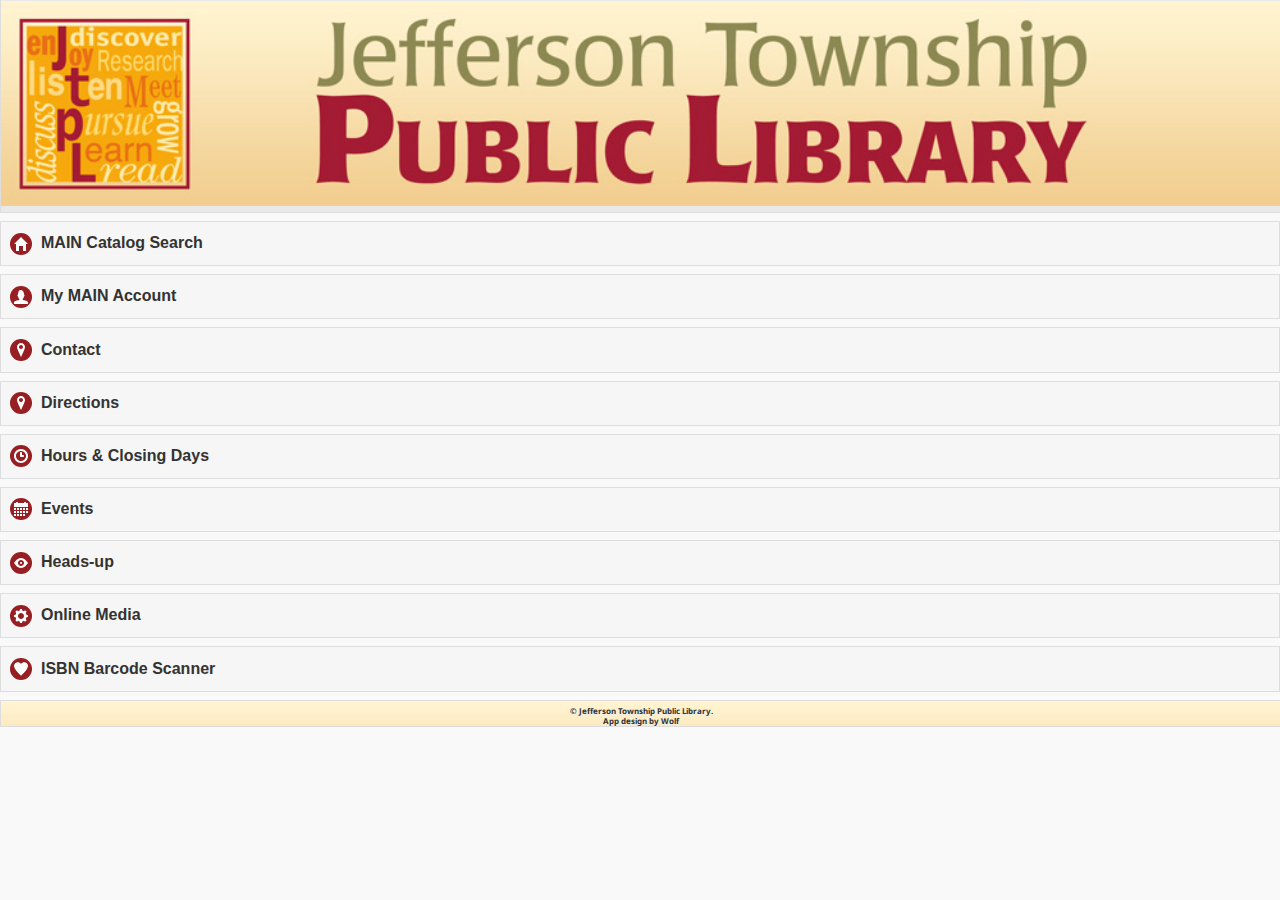
==== www/index.html @ c51a4bec "JTPL APP 1.0" ====
<!DOCTYPE html>
<html>
<head>
<meta charset="UTF-8">
<title>JTPL APP</title>

<meta name="viewport" content="width=device-width, initial-scale=1">

<link rel="stylesheet" href="js/jquery.mobile-1.4.5.css" type="text/css" />
<link rel="stylesheet" href="css/2014_app.css" type="text/css" />
<link rel="stylesheet" href="css/JTPL_icons.min.css" />
<link rel="stylesheet" href="css/jquery.mobile.icons.min.css" />
<link rel="stylesheet" href="http://fonts.googleapis.com/css?family=Open+Sans: 400normal,400italic,600normal,600italic,700normal,700italic,800normal,800italic|Roboto:400normal|Oswald:400normal|Lato:400normal|Source+Sans+Pro:400normal|Open+Sans+Condensed:300normal|Droid+Sans:400normal" type="text/css" />
<script src="cordova.js"></script>
    <script src="js/jquery-1.11.2.min.js"></script>
		<script>
		//allow jquery mobile cross domain communication (needs to be initialized befroe jquery mobile)
		  $(document).bind("mobileinit", function(){
		   $.support.cors 
		  $.mobile.allowCrossDomainPages = true;
		  });
		</script>
<script src="js/jquery-1.11.2.min.js"></script>
<script src="js/jquery.mobile-1.4.5.js"></script>
<script type="text/javascript" src="cordova.js"></script>
<script type="text/javascript" src="js/index.js"></script>
  
<script src="js/NavigationBar.js"></script>
<!--<script src="js/barcodescanner.js"></script>-->
<!--<script type="text/javascript" src="https://maps.googleapis.com/maps/api/js?key=AIzaSyCCQfhwvbq1h47rQz06EsEobEA4LCOm6BY&sensor=true"></script>-->


<script type="text/javascript" src="https://ecn.dev.virtualearth.net/mapcontrol/mapcontrol.ashx?v=7.0&s=1"></script>
<script>
var map = null;
function initializeMap() {
    map = new Microsoft.Maps.Map(document.getElementById("map_canvas"), {
		credentials:"AlZcf__nhDlVpgv3yX66ks0JRrlz45r9n6WufY1i-se7DhczCz5MrXsq4QAJjrUq",
        mapTypeId: Microsoft.Maps.MapTypeId.road,
        center: new Microsoft.Maps.Location(41.0204670, -74.5491845),
		zoom:15,
		enableClickableLogo: false,
		enableSearchLogo: false
    });
        
		map.entities.clear(); 
        var infoboxOptions = {width :200, height :200, showCloseButton: true, zIndex: 200, offset:new Microsoft.Maps.Point(-80,40), showPointer: true}; 
        var defaultInfobox = new Microsoft.Maps.Infobox(map.getCenter(), infoboxOptions );    
        map.entities.push(defaultInfobox);
        defaultInfobox.setHtmlContent('<div id="infoboxText" style="background-color:White; border-style:solid;border-width:medium; border-color:DarkOrange; min-height:100px; width:280px;"><b id="infoboxTitle" style="font-family: Arial, Helvetica, sans-serif; font-size: 13px; position:absolute; top:10px; left:10px; width:220px;">Jefferson Township Public Library</b><p id="infoboxDescription" style="font-family: Arial, Helvetica, sans-serif; font-size: 12px; position:absolute; top:30px; left:10px; width:220px;">1031 Weldon Rd. Oak Ridge, NJ 07438</p><p id="infoboxphone" style="font-family: Arial, Helvetica, sans-serif; font-size: 12px; position:absolute; top:50px; left:10px; width:220px;">Phone: 973-208-6244 | Fax: 973-697-7051</p></div>');
		var pushpin= new Microsoft.Maps.Pushpin(map.getCenter(), null); 
        map.entities.push(pushpin);
}
</script>
<script>
document.addEventListener("deviceready", function() {
    console.log("Cordova ready")
    var navBar = cordova.require("cordova/plugin/iOSNavigationBar")
    navBar.init()
    navBar.create()
    // or to apply a certain style (one of "Black", "BlackOpaque", "BlackTranslucent", "Default"):
    navBar.create("BlackOpaque")
    // or with a yellow tint color (note: parameters might be changed to one object in a later version)
    navBar.create('BlackOpaque', {tintColorRgba: '255,255,0,255'})
    navBar.hideLeftButton()
    navBar.hideRightButton()
    navBar.setTitle("My heading")
    // or with a logo image
    navBar.setLogo("SomeImageFileFromResourcesOrURL.png")
    navBar.showLeftButton()
    navBar.showRightButton()
												  });
</script>

<script type="text/javascript">
var scanner;

// If you want to prevent dragging, uncomment this section
/*
function preventBehavior(e)
{
e.preventDefault();
};
document.addEventListener("touchmove", preventBehavior, false);
*/

/* If you are supporting your own protocol, the var invokeString will contain any arguments to the app launch.
see http://iphonedevelopertips.com/cocoa/launching-your-own-application-via-a-custom-url-scheme.html
for more details -jm */
/*
function handleOpenURL(url)
{
// TODO: do something with the url passed in.
}
*/

function onBodyLoad()
{
document.addEventListener("deviceready", onDeviceReady, false);
scanButton = document.getElementById("scan-button");
resultSpan = document.getElementById("scan-result");
}

/* When this function is called, PhoneGap has been initialized and is ready to roll */
/* If you are supporting your own protocol, the var invokeString will contain any arguments to the app launch.
see http://iphonedevelopertips.com/cocoa/launching-your-own-application-via-a-custom-url-scheme.html
for more details -jm */
function onDeviceReady()
{
// do your thing!
navigator.notification.alert("PhoneGap is working");

/* Phonegap BarcodeScanner Plugin */
try {
scanner = cordova.require("cordova/plugin/BarcodeScanner");
alert('scanner loaded');
}
catch(e) {
alert('scanner could not be loaded');
}

scanButton.addEventListener("click", clickScan, false);
createButton.addEventListener("click", clickCreate, false);

}

function clickScan() {

try{
scanner.scan(scannerSuccess, scannerFailure);
}catch(e){
alert(e.message);
}

}

//------------------------------------------------------------------------------
function scannerSuccess(result) {
navigator.notification.alert("Scan Success");
console.log("scannerSuccess: result: " + result)

alert("We got a barcode\n" + 
            "Result: " + result.text + "\n" + 
            "Format: " + result.format + "\n" + 
            "Cancelled: " + result.cancelled);  

           console.log("Scanner result: \n" +
                "text: " + result.text + "\n" +
                "format: " + result.format + "\n" +
                "cancelled: " + result.cancelled + "\n");
            document.getElementById("info").innerHTML = result.text;
			
			getData(result.text);

}




//------------------------------------------------------------------------------
function scannerFailure(message) {
navigator.notification.alert("Scan Fail");
console.log("scannerFailure: message: " + message)
resultSpan.innerText = "failure: " + JSON.stringify(message)
}

//--------------------------------------------------------------------------------
function getData(barcode){
//$('#search_item').on ("keyup", function () {
  searchitem=0812927532;
  //searchitem= $('#search_item').val();
  //searchitem='the';
  //$( "#cont" ).append( searchitem );
  
//alert('this is: ' + barcode);

    $.ajax({
        type       : "POST",
        url: "http://www.jeffersonlibrary.net/pol3.php",
        crossDomain: true,
        data: {val: searchitem},
		//dataType   : 'json',
		error: function(jqXHR,text_status,strError){
			alert("no connection");},
		timeout:60000,
		cache: false,
        success : function(response) {
            //console.error(JSON.stringify(response));
            //alert('Works!');
			$( "#info" ).empty();
			$( "#info" ).append(response);
        },
        error      : function() {
            console.error("error");
            alert('Not working!');                  
        }
    });     
 };


</script>



</head>
<body onLoad="onBodyLoad()">
<!--<body onLoad="initializeMap()">-->

<div data-role="page" data-theme="a" id="pageone">
		
        <div data-role="header" data-theme="a" data-position="fixed">
        <img src="img/headerbar_app1000.jpg" width="100%">

    </div><!-- /header -->

	<div data-role="ui-content" data-theme="a">
	
	<a href="http://catalog.mainlib.org/Mobile" class="ui-btn ui-icon-home ui-btn-icon-left ui-btn-icon-right ui-icon-carat-r">MAIN Catalog Search</a>
    <a href="http://catalog.mainlib.org/Mobile/MyAccount/Logon" class="ui-btn ui-icon-user ui-btn-icon-left">My MAIN Account</a>
    <a href="#contact" class="ui-btn ui-icon-location ui-btn-icon-left">Contact</a>
    <a href="#direction" class="ui-btn ui-icon-location ui-btn-icon-left">Directions</a>
    <a href="#hours" class="ui-btn ui-icon-clock ui-btn-icon-left">Hours & Closing Days</a>
    <a href="http://jeffersonlibrary.net/forms/eventsprobe_all_m.php" class="ui-btn ui-icon-calendar ui-btn-icon-left">Events</a>
    <a href="http://jeffersonlibrary.net/incl_m/blog_m.php" class="ui-btn ui-icon-eye ui-btn-icon-left">Heads-up</a>
    <a href="#" class="ui-btn ui-icon-gear ui-btn-icon-left">Online Media</a>
    <a href="#scanner" class="ui-btn ui-icon-heart ui-btn-icon-left">ISBN Barcode Scanner</a>

    <div id="siteloader"></div>

	</div><!-- /content -->


<div data-role="footer" data-theme="a">&copy; Jefferson Township Public Library.<br />App design by Wolf</div><!-- /footer -->

</div><!-- /page -->

<div data-role="page" id="hours">
<div data-role="header" data-theme="a" data-position="fixed" data-add-back-btn="true">
<h1>Hours</h1></div>
<div data-role="ui-content" id="hours_content">	
<p>Jefferson Township Public Library<br /> 
1031 Weldon Rd. Oak Ridge, NJ 07438<br />
Phone: 973-208-6244<br />
Fax: 973-697-7051<br />
</p>
<h4>Opening Hours:</h4>
<table>
<tr><td width="143">Monday-Friday</td><td width="212">9:30-9:00</td></tr>
<tr><td>Saturday</td><td>9:30-6:00</td></tr>
<tr><td>Sunday</td><td>1-5</td></tr>
</table>
</p>
<h4>Closing Days 2015:</h4>
<table>
<tr><td width="143">New Year's Day</td>	<td width="212">1-Jan</td></tr>
<tr><td>President's Day</td><td>16-Feb</td></tr>
<tr><td>Good Friday</td><td>3-Apr</td></tr>
<tr><td>Easter Saturday</td><td>4-Apr</td></tr>
<tr><td>Easter Sunday</td><td>5-Apr</td></tr>
<tr><td>Mother's Day</td><td>10-May</td></tr>
<tr><td>Memorial Day</td><td>25-May</td></tr>
<tr><td>Father's Day</td><td>21-Jun</td></tr>
<tr><td>Federal Holiday</td><td>3-Jul</td></tr>
<tr><td>Independence Day</td><td>4-Jul</td></tr>
<tr><td>Jefferson Day</td><td>July 11, open at 1:00 p.m.</td></tr>
<tr><td>Labor Day</td><td>September 7</td></tr>
<tr><td>Wednesday</td><td>November 25, close at 2:00 p.m.</td></tr>
<tr><td>Thanksgiving Day</td><td>26-Nov   Friday	27-Nov</td></tr>
<tr><td>Christmas Eve</td><td>24-Dec</td></tr>
<tr><td>Christmas Day</td><td>25-Dec</td></tr>
<tr><td>New Year's Eve</td><td>December 31, close at 1 p.m.</td></tr>
<tr><td>New Year's Day</td><td>1-Jan-16</td></tr>
</table>
</ul>
</p>
</div>
</div>

<div data-role="page" id="contact">
<div data-role="header" data-theme="a" data-position="fixed" data-add-back-btn="true">
<h1>Contact</h1></div>
<div data-role="ui-content" id="contact_content">
<p>Jefferson Township Public Library<br /> 
1031 Weldon Rd. Oak Ridge, NJ 07438<br />
Phone: <a href="tel:19732086244">973-208-6244</a><br />
Fax: 973-697-7051<br />
</p>
<p><img src="http://www.jeffersonlibrary.net/uploads/uploads2/Seth1_80.jpg" align="left" height="80" hspace="5" width="80" />Library Director: Seth Stephens<br />Phone: 973-208-6244&nbsp; Ext. 207<br /><a href="mailto:seth.stephens@jeffersonlibrary.net">Seth.Stephens@Jeffersonlibrary.net</a></p><p><br /><img src="http://www.jeffersonlibrary.net/uploads/uploads2/Sandy_80.jpg" align="left" height="80" hspace="5" width="80" />Assistant Director and &nbsp;ILL Services:&nbsp;Sandy Cale<br /><a href="tel:+19732086244">Phone: 973-208-6244&nbsp; Ext. 204</a><br /><a href="mailto:Sandy.Cale@JeffersonLibrary.net">Sandy.Cale@JeffersonLibrary.net</a></p><p><br /><img src="http://www.jeffersonlibrary.net/uploads/uploads2/Chris-O'Brien_80.jpg" align="left" height="80" hspace="5" width="80" />Adult Services and Reference: Christine O&rsquo;Brien<br />Phone: 973-208-6244&nbsp; Ext. 202<br /><a href="mailto:Chris.Obrien@Jeffersonlibrary.net">Chris.Obrien@Jeffersonlibrary.net</a></p><p><br /><img src="http://www.jeffersonlibrary.net/uploads/uploads2/Pat1_80.jpg" align="left" height="80" hspace="5" width="80" />Main Desk Supervisor: Pat McGraw<br />Phone: 973-208-6244&nbsp; Ext.201<br /><a href="mailto:pat.mcgraw@jeffersonlibrary.net">Pat.Mcgraw@Jeffersonlibrary.net</a></p><p><br /><img src="http://www.jeffersonlibrary.net/uploads/uploads2/Chris-Kabshura_80.jpg" align="left" height="80" hspace="5" width="80" />Children&rsquo;s Services: Christine Kabshura<br />Phone: 973-208-6244&nbsp; Ext. 206<br /><a href="mailto:christine.kabshura@jeffersonlibrary.net">christine.kabshura@jeffersonlibrary.net</a></p>
</div>
</div>

<div data-role="page" id="direction">
<div data-role="header" data-theme="a" data-position="fixed" data-add-back-btn="true">
<h1>Directions</h1></div>
<div data-role="ui-content" id="contact_direction">


<h4>Directions</h4>
<div id="map_canvas" style="position:relative; width:100%; height:400px;"></div>
<p><font color="#ff0000" size="3">From Route 80</font>, take exit 34B for Route 15 North.&nbsp;Continue traveling North on Route 15 until the exit for Weldon Road, Oak Ridge, Milton. Follow Weldon Road through the Mahlon Dickerson Park Reservation.&nbsp; As you come out of the Reservation you will see the Jefferson Middle School on the right, followed by the Jefferson High School. The Library is the second driveway on the left after the High School. </p><p><font color="#ff0000" size="3">From Route 23</font>,&nbsp;exit at Oak Ridge Road in West Milford. Oak Ridge Road will become Berkshire Valley Road. At the first traffic light on Oak Ridge Road turn right on to Ridge Road.&nbsp; Follow Ridge Road for about 3 miles and turn left on to Russia Road.&nbsp; There will be signs for the Jefferson Township Municipal Complex.&nbsp;Follow Russia Road until it ends into Weldon Road. Turn right on to Weldon Road and travel about a half mile. The library is the next driveway on the right, once you pass Wiegand Farms.</p>

</div>
</div>

<div data-role="page" id="scanner">
<div data-role="header" data-theme="a" data-position="fixed" data-add-back-btn="true">
<h1>ISBN Scanner</h1></div>
<div data-role="ui-content" id="scanner">


<h4>Scanner</h4>

        <div class="app">
            <h2>ISBN Barcode Scanner</h2>
            <div id="deviceready" class="blink">
              <p class="event listening">Connecting to Device</p>
                <p class="event received">Device is Ready</p>
            </div>
            <a href="#" button class="ui-btn ui-corner-all" id="scan">SCAN</a>
            <a href="#" button class="ui-btn ui-corner-all" id="encode">ENCODE</a>

            <p id="info">inside www</p>

        </div>  




</div>
</div>



</body>
</html>
---- www/css/2014_app.css ----
.ui-header{
	width:100%;
	text-align: center;
	border:none;
	>background-image: url(../img/app_header_bg.jpg);
	background-repeat: repeat-x;
}
.ui-footer{
	padding-top: 5px;
	width:100%;
	text-align: center;
	border:none;
	background-image: url(../img/app_header_bg.jpg);
	background-repeat: repeat-x;
	font-family: "Droid Sans", Arial, Helvetica, sans-serif;
	font-size: 50%;
	height: 20px;
	color: #C60;
	vertical-align: middle;
}

.ui-btn{
font-family: "Droid Sans", Arial, Helvetica, sans-serif;
}
.ui-btn{
	text-align: left;
	}

.ui-navbar{
	margin-top: 10px;
}


.headline{
	background-color: #8F9FA5;
	width: 110%;
	color: #FFF;
	height: 21px;
	margin-left: -15px;
	padding-left: 15px;
}

.headline_blog{
	background-color: #528DA0;
	width: 110%;
	color: #FFF;
	height: 21px;
	margin-left: -15px;
	padding-left: 15px;
}
---- www/css/JTPL_icons.min.css ----
/*!
* jQuery Mobile 1.4.5
* Git HEAD hash: 68e55e78b292634d3991c795f06f5e37a512decc <> Date: Fri Oct 31 2014 17:33:30 UTC
* http://jquerymobile.com
*
* Copyright 2010, 2014 jQuery Foundation, Inc. and othercontributors
* Released under the MIT license.
* http://jquery.org/license
*
*/


/* Globals */
/* Font
-----------------------------------------------------------------------------------------------------------*/
html {
	font-size: 100%;
}
body,
input,
select,
textarea,
button,
.ui-btn {
	font-size: 1em;
	line-height: 1.3;
	 font-family: sans-serif /*{global-font-family}*/;
}
legend,
.ui-input-text input,
.ui-input-search input {
	color: inherit;
	text-shadow: inherit;
}
/* Form labels (overrides font-weight bold in bars, and mini font-size) */
.ui-mobile label,
div.ui-controlgroup-label {
	font-weight: normal;
	font-size: 16px;
}
/* Separators
-----------------------------------------------------------------------------------------------------------*/
/* Field contain separator (< 28em) */
.ui-field-contain {
	border-bottom-color: #828282;
	border-bottom-color: rgba(0,0,0,.15);
	border-bottom-width: 1px;
	border-bottom-style: solid;
}
/* Table opt-in classes: strokes between each row, and alternating row stripes */
/* Classes table-stroke and table-stripe are deprecated in 1.4. */
.table-stroke thead th,
.table-stripe thead th,
.table-stripe tbody tr:last-child {
	border-bottom: 1px solid #d6d6d6; /* non-RGBA fallback */
	border-bottom: 1px solid rgba(0,0,0,.1);
}
.table-stroke tbody th,
.table-stroke tbody td {
	border-bottom: 1px solid #e6e6e6; /* non-RGBA fallback  */
	border-bottom: 1px solid rgba(0,0,0,.05);
}
.table-stripe.table-stroke tbody tr:last-child th,
.table-stripe.table-stroke tbody tr:last-child td {
	border-bottom: 0;
}
.table-stripe tbody tr:nth-child(odd) td,
.table-stripe tbody tr:nth-child(odd) th {
	background-color: #eeeeee; /* non-RGBA fallback  */
	background-color: rgba(0,0,0,.04);
}
/* Buttons
-----------------------------------------------------------------------------------------------------------*/
.ui-btn,
label.ui-btn {
	font-weight: bold;
	border-width: 1px;
	border-style: solid;
}
.ui-btn {
	text-decoration: none !important;
}
.ui-btn-active {
	cursor: pointer;
}
/* Corner rounding
-----------------------------------------------------------------------------------------------------------*/
/* Class ui-btn-corner-all deprecated in 1.4 */
.ui-corner-all {
	-webkit-border-radius: .6em /*{global-radii-blocks}*/;
	border-radius: .6em /*{global-radii-blocks}*/;
}
/* Buttons */
.ui-btn-corner-all,
.ui-btn.ui-corner-all,
/* Slider track */
.ui-slider-track.ui-corner-all,
/* Flipswitch */
.ui-flipswitch.ui-corner-all,
/* Count bubble */
.ui-li-count {
	-webkit-border-radius: .3125em /*{global-radii-buttons}*/;
	border-radius: .3125em /*{global-radii-buttons}*/;
}
/* Icon-only buttons */
.ui-btn-icon-notext.ui-btn-corner-all,
.ui-btn-icon-notext.ui-corner-all {
	-webkit-border-radius: 1em;
	border-radius: 1em;
}
/* Radius clip workaround for cleaning up corner trapping */
.ui-btn-corner-all,
.ui-corner-all {
	-webkit-background-clip: padding;
	background-clip: padding-box;
}
/* Popup arrow */
.ui-popup.ui-corner-all > .ui-popup-arrow-guide {
	left: .6em /*{global-radii-blocks}*/;
	right: .6em /*{global-radii-blocks}*/;
	top: .6em /*{global-radii-blocks}*/;
	bottom: .6em /*{global-radii-blocks}*/;
}
/* Shadow
-----------------------------------------------------------------------------------------------------------*/
.ui-shadow {
	-webkit-box-shadow: 0 1px 3px /*{global-box-shadow-size}*/ rgba(0,0,0,.2) /*{global-box-shadow-color}*/;
	-moz-box-shadow: 0 1px 3px /*{global-box-shadow-size}*/ rgba(0,0,0,.2) /*{global-box-shadow-color}*/;
	box-shadow: 0 1px 3px /*{global-box-shadow-size}*/ rgba(0,0,0,.2) /*{global-box-shadow-color}*/;
}
.ui-shadow-inset {
	-webkit-box-shadow: inset 0 1px 3px /*{global-box-shadow-size}*/ rgba(0,0,0,.2) /*{global-box-shadow-color}*/;
	-moz-box-shadow: inset 0 1px 3px /*{global-box-shadow-size}*/ rgba(0,0,0,.2) /*{global-box-shadow-color}*/;
	box-shadow: inset 0 1px 3px /*{global-box-shadow-size}*/ rgba(0,0,0,.2) /*{global-box-shadow-color}*/;
}
.ui-overlay-shadow {
	-webkit-box-shadow: 0 0 12px 		rgba(0,0,0,.6);
	-moz-box-shadow: 0 0 12px 			rgba(0,0,0,.6);
	box-shadow: 0 0 12px 				rgba(0,0,0,.6);
}
/* Icons
-----------------------------------------------------------------------------------------------------------*/
.ui-btn-icon-left:after,
.ui-btn-icon-right:after,
.ui-btn-icon-top:after,
.ui-btn-icon-bottom:after,
.ui-btn-icon-notext:after {
	background-color: #971e22 /*{global-icon-color}*/;
	background-color: rgba(151,30,34,1) /*{global-icon-disc}*/;
	background-position: center center;
	background-repeat: no-repeat;
	-webkit-border-radius: 1em;
	border-radius: 1em;
}
/* Alt icons */
.ui-alt-icon.ui-btn:after,
.ui-alt-icon .ui-btn:after,
html .ui-alt-icon.ui-checkbox-off:after,
html .ui-alt-icon.ui-radio-off:after,
html .ui-alt-icon .ui-checkbox-off:after,
html .ui-alt-icon .ui-radio-off:after {
	background-color: #971e22 /*{global-icon-color}*/;
	background-color: rgba(151,30,34,1) /*{global-icon-disc}*/;
}
/* No disc */
.ui-nodisc-icon.ui-btn:after,
.ui-nodisc-icon .ui-btn:after {
	background-color: transparent;
}
/* Icon shadow */
.ui-shadow-icon.ui-btn:after,
.ui-shadow-icon .ui-btn:after {
	-webkit-box-shadow: 0 1px 0 rgba(255,255,255,.4) /*{global-icon-shadow}*/;
	-moz-box-shadow: 0 1px 0 rgba(255,255,255,.4) /*{global-icon-shadow}*/;
	box-shadow: 0 1px 0 rgba(255,255,255,.4) /*{global-icon-shadow}*/;
}
/* Checkbox and radio */
.ui-btn.ui-checkbox-off:after,
.ui-btn.ui-checkbox-on:after,
.ui-btn.ui-radio-off:after,
.ui-btn.ui-radio-on:after {
	display: block;
	width: 18px;
	height: 18px;
	margin: -9px 2px 0 2px;
}
.ui-checkbox-off:after,
.ui-btn.ui-radio-off:after {
	filter: Alpha(Opacity=30);
	opacity: .3;
}
.ui-btn.ui-checkbox-off:after,
.ui-btn.ui-checkbox-on:after {
	-webkit-border-radius: .1875em;
	border-radius: .1875em;
}
.ui-btn.ui-checkbox-off:after {
	background-color: #666;
	background-color: rgba(0,0,0,.3);
}
.ui-radio .ui-btn.ui-radio-on:after {
	background-image: none;
	background-color: #fff;
	width: 8px;
	height: 8px;
	border-width: 5px;
	border-style: solid; 
}
.ui-alt-icon.ui-btn.ui-radio-on:after,
.ui-alt-icon .ui-btn.ui-radio-on:after {
	background-color: #000;
}
/* Loader */
.ui-icon-loading {
	background: url("images/ajax-loader.gif");
	background-size: 2.875em 2.875em;
}.ui-bar-a,.ui-page-theme-a .ui-bar-inherit,html .ui-bar-a .ui-bar-inherit,html .ui-body-a .ui-bar-inherit,html body .ui-group-theme-a .ui-bar-inherit{background-color:#e9e9e9 ;border-color:#dddddd ;color:#333333 ;text-shadow:0  1px  0  #eeeeee ;font-weight:bold;}.ui-bar-a{border-width:1px;border-style:solid;}.ui-overlay-a,.ui-page-theme-a,.ui-page-theme-a .ui-panel-wrapper{background-color:#f9f9f9 ;border-color:#bbbbbb ;color:#333333 ;text-shadow:0  1px  0  #f3f3f3 ;}.ui-body-a,.ui-page-theme-a .ui-body-inherit,html .ui-bar-a .ui-body-inherit,html .ui-body-a .ui-body-inherit,html body .ui-group-theme-a .ui-body-inherit,html .ui-panel-page-container-a{background-color:#ffffff ;border-color:#dddddd ;color:#333333 ;text-shadow:0  1px  0  #f3f3f3 ;}.ui-body-a{border-width:1px;border-style:solid;}.ui-page-theme-a a,html .ui-bar-a a,html .ui-body-a a,html body .ui-group-theme-a a{color:#3388cc ;font-weight:bold;}.ui-page-theme-a a:visited,html .ui-bar-a a:visited,html .ui-body-a a:visited,html body .ui-group-theme-a a:visited{   color:#3388cc ;}.ui-page-theme-a a:hover,html .ui-bar-a a:hover,html .ui-body-a a:hover,html body .ui-group-theme-a a:hover{color:#005599 ;}.ui-page-theme-a a:active,html .ui-bar-a a:active,html .ui-body-a a:active,html body .ui-group-theme-a a:active{color:#005599 ;}.ui-page-theme-a .ui-btn,html .ui-bar-a .ui-btn,html .ui-body-a .ui-btn,html body .ui-group-theme-a .ui-btn,html head + body .ui-btn.ui-btn-a,.ui-page-theme-a .ui-btn:visited,html .ui-bar-a .ui-btn:visited,html .ui-body-a .ui-btn:visited,html body .ui-group-theme-a .ui-btn:visited,html head + body .ui-btn.ui-btn-a:visited{background-color:#f6f6f6 ;border-color:#dddddd ;color:#333333 ;text-shadow:0  1px  0  #f3f3f3 ;}.ui-page-theme-a .ui-btn:hover,html .ui-bar-a .ui-btn:hover,html .ui-body-a .ui-btn:hover,html body .ui-group-theme-a .ui-btn:hover,html head + body .ui-btn.ui-btn-a:hover{background-color:#ededed ;border-color:#dddddd ;color:#333333 ;text-shadow:0  1px  0  #f3f3f3 ;}.ui-page-theme-a .ui-btn:active,html .ui-bar-a .ui-btn:active,html .ui-body-a .ui-btn:active,html body .ui-group-theme-a .ui-btn:active,html head + body .ui-btn.ui-btn-a:active{background-color:#e8e8e8 ;border-color:#dddddd ;color:#333333 ;text-shadow:0  1px  0  #f3f3f3 ;}.ui-page-theme-a .ui-btn.ui-btn-active,html .ui-bar-a .ui-btn.ui-btn-active,html .ui-body-a .ui-btn.ui-btn-active,html body .ui-group-theme-a .ui-btn.ui-btn-active,html head + body .ui-btn.ui-btn-a.ui-btn-active,.ui-page-theme-a .ui-checkbox-on:after,html .ui-bar-a .ui-checkbox-on:after,html .ui-body-a .ui-checkbox-on:after,html body .ui-group-theme-a .ui-checkbox-on:after,.ui-btn.ui-checkbox-on.ui-btn-a:after,.ui-page-theme-a .ui-flipswitch-active,html .ui-bar-a .ui-flipswitch-active,html .ui-body-a .ui-flipswitch-active,html body .ui-group-theme-a .ui-flipswitch-active,html body .ui-flipswitch.ui-bar-a.ui-flipswitch-active,.ui-page-theme-a .ui-slider-track .ui-btn-active,html .ui-bar-a .ui-slider-track .ui-btn-active,html .ui-body-a .ui-slider-track .ui-btn-active,html body .ui-group-theme-a .ui-slider-track .ui-btn-active,html body div.ui-slider-track.ui-body-a .ui-btn-active{background-color:#3388cc ;border-color:#3388cc ;color:#ffffff ;text-shadow:0  1px  0  #005599 ;}.ui-page-theme-a .ui-radio-on:after,html .ui-bar-a .ui-radio-on:after,html .ui-body-a .ui-radio-on:after,html body .ui-group-theme-a .ui-radio-on:after,.ui-btn.ui-radio-on.ui-btn-a:after{border-color:#3388cc ;}.ui-page-theme-a .ui-btn:focus,html .ui-bar-a .ui-btn:focus,html .ui-body-a .ui-btn:focus,html body .ui-group-theme-a .ui-btn:focus,html head + body .ui-btn.ui-btn-a:focus,.ui-page-theme-a .ui-focus,html .ui-bar-a .ui-focus,html .ui-body-a .ui-focus,html body .ui-group-theme-a .ui-focus,html head + body .ui-btn-a.ui-focus,html head + body .ui-body-a.ui-focus{-webkit-box-shadow:0 0 12px #3388cc ;-moz-box-shadow:0 0 12px #3388cc ;box-shadow:0 0 12px #3388cc ;}.ui-bar-b,.ui-page-theme-b .ui-bar-inherit,html .ui-bar-b .ui-bar-inherit,html .ui-body-b .ui-bar-inherit,html body .ui-group-theme-b .ui-bar-inherit{background-color:#e9e9e9 ;border-color:#dddddd ;color:#333333 ;text-shadow:0  1px  0  #eeeeee ;font-weight:bold;}.ui-bar-b{border-width:1px;border-style:solid;}.ui-overlay-b,.ui-page-theme-b,.ui-page-theme-b .ui-panel-wrapper{background-color:#f9f9f9 ;border-color:#bbbbbb ;color:#333333 ;text-shadow:0  1px  0  #f3f3f3 ;}.ui-body-b,.ui-page-theme-b .ui-body-inherit,html .ui-bar-b .ui-body-inherit,html .ui-body-b .ui-body-inherit,html body .ui-group-theme-b .ui-body-inherit,html .ui-panel-page-container-b{background-color:#ffffff ;border-color:#dddddd ;color:#333333 ;text-shadow:0  1px  0  #f3f3f3 ;}.ui-body-b{border-width:1px;border-style:solid;}.ui-page-theme-b a,html .ui-bar-b a,html .ui-body-b a,html body .ui-group-theme-b a{color:#3388cc ;font-weight:bold;}.ui-page-theme-b a:visited,html .ui-bar-b a:visited,html .ui-body-b a:visited,html body .ui-group-theme-b a:visited{   color:#3388cc ;}.ui-page-theme-b a:hover,html .ui-bar-b a:hover,html .ui-body-b a:hover,html body .ui-group-theme-b a:hover{color:#005599 ;}.ui-page-theme-b a:active,html .ui-bar-b a:active,html .ui-body-b a:active,html body .ui-group-theme-b a:active{color:#005599 ;}.ui-page-theme-b .ui-btn,html .ui-bar-b .ui-btn,html .ui-body-b .ui-btn,html body .ui-group-theme-b .ui-btn,html head + body .ui-btn.ui-btn-b,.ui-page-theme-b .ui-btn:visited,html .ui-bar-b .ui-btn:visited,html .ui-body-b .ui-btn:visited,html body .ui-group-theme-b .ui-btn:visited,html head + body .ui-btn.ui-btn-b:visited{background-color:#f6f6f6 ;border-color:#dddddd ;color:#333333 ;text-shadow:0  1px  0  #f3f3f3 ;}.ui-page-theme-b .ui-btn:hover,html .ui-bar-b .ui-btn:hover,html .ui-body-b .ui-btn:hover,html body .ui-group-theme-b .ui-btn:hover,html head + body .ui-btn.ui-btn-b:hover{background-color:#ededed ;border-color:#dddddd ;color:#333333 ;text-shadow:0  1px  0  #f3f3f3 ;}.ui-page-theme-b .ui-btn:active,html .ui-bar-b .ui-btn:active,html .ui-body-b .ui-btn:active,html body .ui-group-theme-b .ui-btn:active,html head + body .ui-btn.ui-btn-b:active{background-color:#e8e8e8 ;border-color:#dddddd ;color:#333333 ;text-shadow:0  1px  0  #f3f3f3 ;}.ui-page-theme-b .ui-btn.ui-btn-active,html .ui-bar-b .ui-btn.ui-btn-active,html .ui-body-b .ui-btn.ui-btn-active,html body .ui-group-theme-b .ui-btn.ui-btn-active,html head + body .ui-btn.ui-btn-b.ui-btn-active,.ui-page-theme-b .ui-checkbox-on:after,html .ui-bar-b .ui-checkbox-on:after,html .ui-body-b .ui-checkbox-on:after,html body .ui-group-theme-b .ui-checkbox-on:after,.ui-btn.ui-checkbox-on.ui-btn-b:after,.ui-page-theme-b .ui-flipswitch-active,html .ui-bar-b .ui-flipswitch-active,html .ui-body-b .ui-flipswitch-active,html body .ui-group-theme-b .ui-flipswitch-active,html body .ui-flipswitch.ui-bar-b.ui-flipswitch-active,.ui-page-theme-b .ui-slider-track .ui-btn-active,html .ui-bar-b .ui-slider-track .ui-btn-active,html .ui-body-b .ui-slider-track .ui-btn-active,html body .ui-group-theme-b .ui-slider-track .ui-btn-active,html body div.ui-slider-track.ui-body-b .ui-btn-active{background-color:#3388cc ;border-color:#3388cc ;color:#ffffff ;text-shadow:0  1px  0  #005599 ;}.ui-page-theme-b .ui-radio-on:after,html .ui-bar-b .ui-radio-on:after,html .ui-body-b .ui-radio-on:after,html body .ui-group-theme-b .ui-radio-on:after,.ui-btn.ui-radio-on.ui-btn-b:after{border-color:#3388cc ;}.ui-page-theme-b .ui-btn:focus,html .ui-bar-b .ui-btn:focus,html .ui-body-b .ui-btn:focus,html body .ui-group-theme-b .ui-btn:focus,html head + body .ui-btn.ui-btn-b:focus,.ui-page-theme-b .ui-focus,html .ui-bar-b .ui-focus,html .ui-body-b .ui-focus,html body .ui-group-theme-b .ui-focus,html head + body .ui-btn-b.ui-focus,html head + body .ui-body-b.ui-focus{-webkit-box-shadow:0 0 12px #3388cc ;-moz-box-shadow:0 0 12px #3388cc ;box-shadow:0 0 12px #3388cc ;}.ui-bar-c,.ui-page-theme-c .ui-bar-inherit,html .ui-bar-c .ui-bar-inherit,html .ui-body-c .ui-bar-inherit,html body .ui-group-theme-c .ui-bar-inherit{background-color:#e9e9e9 ;border-color:#dddddd ;color:#333333 ;text-shadow:0  1px  0  #eeeeee ;font-weight:bold;}.ui-bar-c{border-width:1px;border-style:solid;}.ui-overlay-c,.ui-page-theme-c,.ui-page-theme-c .ui-panel-wrapper{background-color:#f9f9f9 ;border-color:#bbbbbb ;color:#333333 ;text-shadow:0  1px  0  #f3f3f3 ;}.ui-body-c,.ui-page-theme-c .ui-body-inherit,html .ui-bar-c .ui-body-inherit,html .ui-body-c .ui-body-inherit,html body .ui-group-theme-c .ui-body-inherit,html .ui-panel-page-container-c{background-color:#ffffff ;border-color:#dddddd ;color:#333333 ;text-shadow:0  1px  0  #f3f3f3 ;}.ui-body-c{border-width:1px;border-style:solid;}.ui-page-theme-c a,html .ui-bar-c a,html .ui-body-c a,html body .ui-group-theme-c a{color:#3388cc ;font-weight:bold;}.ui-page-theme-c a:visited,html .ui-bar-c a:visited,html .ui-body-c a:visited,html body .ui-group-theme-c a:visited{   color:#3388cc ;}.ui-page-theme-c a:hover,html .ui-bar-c a:hover,html .ui-body-c a:hover,html body .ui-group-theme-c a:hover{color:#005599 ;}.ui-page-theme-c a:active,html .ui-bar-c a:active,html .ui-body-c a:active,html body .ui-group-theme-c a:active{color:#005599 ;}.ui-page-theme-c .ui-btn,html .ui-bar-c .ui-btn,html .ui-body-c .ui-btn,html body .ui-group-theme-c .ui-btn,html head + body .ui-btn.ui-btn-c,.ui-page-theme-c .ui-btn:visited,html .ui-bar-c .ui-btn:visited,html .ui-body-c .ui-btn:visited,html body .ui-group-theme-c .ui-btn:visited,html head + body .ui-btn.ui-btn-c:visited{background-color:#f6f6f6 ;border-color:#dddddd ;color:#333333 ;text-shadow:0  1px  0  #f3f3f3 ;}.ui-page-theme-c .ui-btn:hover,html .ui-bar-c .ui-btn:hover,html .ui-body-c .ui-btn:hover,html body .ui-group-theme-c .ui-btn:hover,html head + body .ui-btn.ui-btn-c:hover{background-color:#ededed ;border-color:#dddddd ;color:#333333 ;text-shadow:0  1px  0  #f3f3f3 ;}.ui-page-theme-c .ui-btn:active,html .ui-bar-c .ui-btn:active,html .ui-body-c .ui-btn:active,html body .ui-group-theme-c .ui-btn:active,html head + body .ui-btn.ui-btn-c:active{background-color:#e8e8e8 ;border-color:#dddddd ;color:#333333 ;text-shadow:0  1px  0  #f3f3f3 ;}.ui-page-theme-c .ui-btn.ui-btn-active,html .ui-bar-c .ui-btn.ui-btn-active,html .ui-body-c .ui-btn.ui-btn-active,html body .ui-group-theme-c .ui-btn.ui-btn-active,html head + body .ui-btn.ui-btn-c.ui-btn-active,.ui-page-theme-c .ui-checkbox-on:after,html .ui-bar-c .ui-checkbox-on:after,html .ui-body-c .ui-checkbox-on:after,html body .ui-group-theme-c .ui-checkbox-on:after,.ui-btn.ui-checkbox-on.ui-btn-c:after,.ui-page-theme-c .ui-flipswitch-active,html .ui-bar-c .ui-flipswitch-active,html .ui-body-c .ui-flipswitch-active,html body .ui-group-theme-c .ui-flipswitch-active,html body .ui-flipswitch.ui-bar-c.ui-flipswitch-active,.ui-page-theme-c .ui-slider-track .ui-btn-active,html .ui-bar-c .ui-slider-track .ui-btn-active,html .ui-body-c .ui-slider-track .ui-btn-active,html body .ui-group-theme-c .ui-slider-track .ui-btn-active,html body div.ui-slider-track.ui-body-c .ui-btn-active{background-color:#3388cc ;border-color:#3388cc ;color:#ffffff ;text-shadow:0  1px  0  #005599 ;}.ui-page-theme-c .ui-radio-on:after,html .ui-bar-c .ui-radio-on:after,html .ui-body-c .ui-radio-on:after,html body .ui-group-theme-c .ui-radio-on:after,.ui-btn.ui-radio-on.ui-btn-c:after{border-color:#3388cc ;}.ui-page-theme-c .ui-btn:focus,html .ui-bar-c .ui-btn:focus,html .ui-body-c .ui-btn:focus,html body .ui-group-theme-c .ui-btn:focus,html head + body .ui-btn.ui-btn-c:focus,.ui-page-theme-c .ui-focus,html .ui-bar-c .ui-focus,html .ui-body-c .ui-focus,html body .ui-group-theme-c .ui-focus,html head + body .ui-btn-c.ui-focus,html head + body .ui-body-c.ui-focus{-webkit-box-shadow:0 0 12px #3388cc ;-moz-box-shadow:0 0 12px #3388cc ;box-shadow:0 0 12px #3388cc ;}.ui-disabled,.ui-state-disabled,button[disabled],.ui-select .ui-btn.ui-state-disabled{filter:Alpha(Opacity=30);opacity:.3;cursor:default !important;pointer-events:none;}.ui-btn:focus,.ui-btn.ui-focus{outline:0;}.ui-noboxshadow .ui-shadow,.ui-noboxshadow .ui-shadow-inset,.ui-noboxshadow .ui-overlay-shadow,.ui-noboxshadow .ui-shadow-icon.ui-btn:after,.ui-noboxshadow .ui-shadow-icon .ui-btn:after,.ui-noboxshadow .ui-focus,.ui-noboxshadow .ui-btn:focus,.ui-noboxshadow  input:focus,.ui-noboxshadow .ui-panel{-webkit-box-shadow:none !important;-moz-box-shadow:none !important;box-shadow:none !important;}.ui-noboxshadow .ui-btn:focus,.ui-noboxshadow .ui-focus{outline-width:1px;outline-style:auto;}
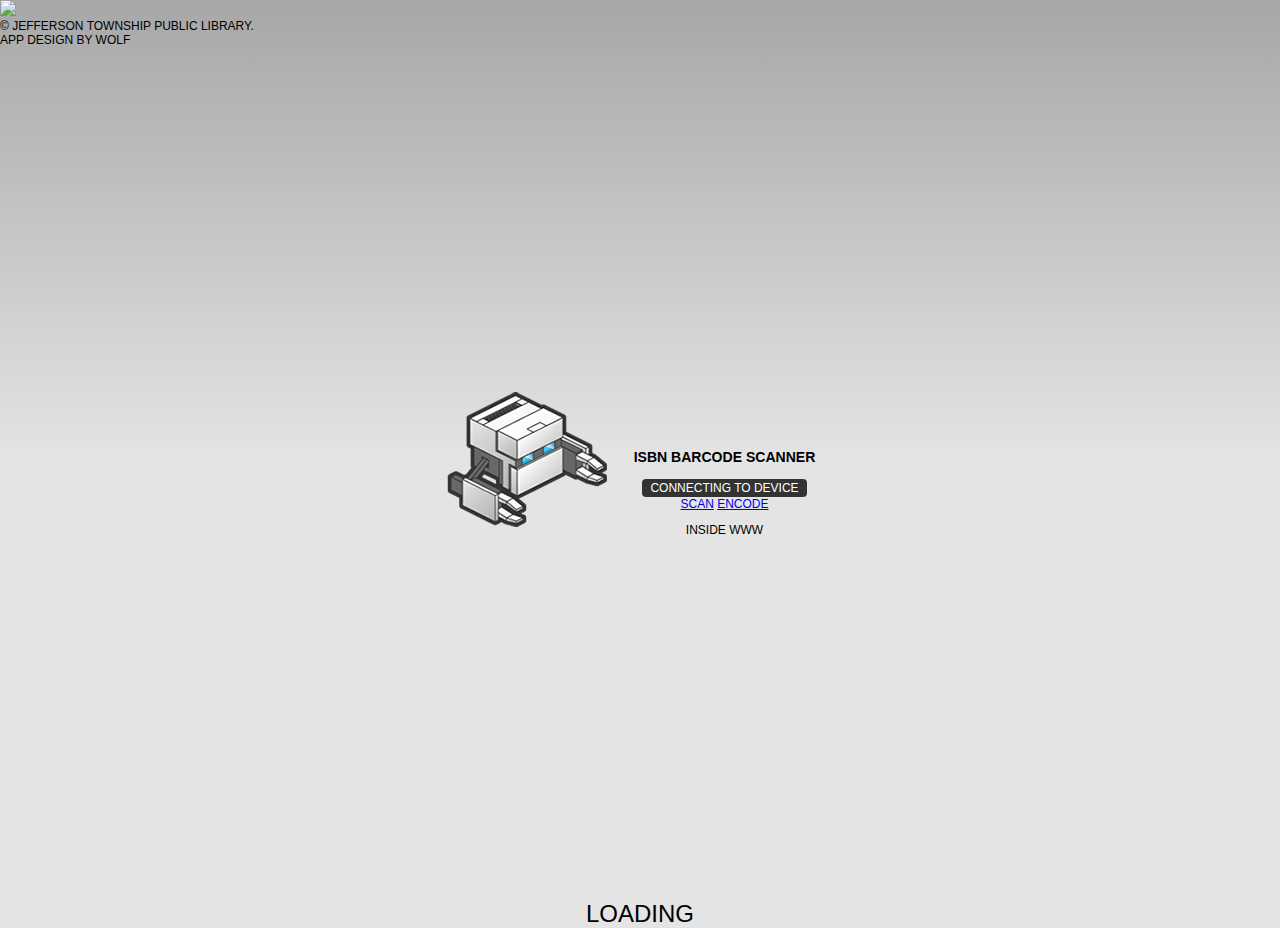
==== commit 0be02014: "debug y" ====
--- a/www/index.html
+++ b/www/index.html
@@ -1,17 +1,36 @@
 <!DOCTYPE html>
+<!--
+    Licensed to the Apache Software Foundation (ASF) under one
+    or more contributor license agreements.  See the NOTICE file
+    distributed with this work for additional information
+    regarding copyright ownership.  The ASF licenses this file
+    to you under the Apache License, Version 2.0 (the
+    "License"); you may not use this file except in compliance
+    with the License.  You may obtain a copy of the License at
+
+    http://www.apache.org/licenses/LICENSE-2.0
+
+    Unless required by applicable law or agreed to in writing,
+    software distributed under the License is distributed on an
+    "AS IS" BASIS, WITHOUT WARRANTIES OR CONDITIONS OF ANY
+     KIND, either express or implied.  See the License for the
+    specific language governing permissions and limitations
+    under the License.
+-->
+
+
 <html>
-<head>
-<meta charset="UTF-8">
-<title>JTPL APP</title>
+    <head>
+        <meta http-equiv="Content-Type" content="text/html; charset=UTF-8" />
+        <meta name="format-detection" content="telephone=no" />
+        <!--<meta name="viewport" content="user-scalable=no, initial-scale=1, maximum-scale=1, minimum-scale=1, width=device-width, height=device-height, target-densitydpi=medium-dpi" />-->
+        <meta name="viewport" content="width=device-width, initial-scale=1">
 
-<meta name="viewport" content="width=device-width, initial-scale=1">
-
-<link rel="stylesheet" href="js/jquery.mobile-1.4.5.css" type="text/css" />
-<link rel="stylesheet" href="css/2014_app.css" type="text/css" />
-<link rel="stylesheet" href="css/JTPL_icons.min.css" />
-<link rel="stylesheet" href="css/jquery.mobile.icons.min.css" />
-<link rel="stylesheet" href="http://fonts.googleapis.com/css?family=Open+Sans: 400normal,400italic,600normal,600italic,700normal,700italic,800normal,800italic|Roboto:400normal|Oswald:400normal|Lato:400normal|Source+Sans+Pro:400normal|Open+Sans+Condensed:300normal|Droid+Sans:400normal" type="text/css" />
-<script src="cordova.js"></script>
+        <link rel="stylesheet" type="text/css" href="css/index.css" />
+        <link rel="stylesheet" type="text/css" href="css/jquery.mobile-1.4.5.css" />
+        <link rel="stylesheet" type="text/css" href="css/jquery.mobile.icons.min.css" />
+        <title>JTPL ISBN SCANNER</title>
+    
     <script src="js/jquery-1.11.2.min.js"></script>
 		<script>
 		//allow jquery mobile cross domain communication (needs to be initialized befroe jquery mobile)
@@ -20,151 +39,53 @@
 		  $.mobile.allowCrossDomainPages = true;
 		  });
 		</script>
-<script src="js/jquery-1.11.2.min.js"></script>
-<script src="js/jquery.mobile-1.4.5.js"></script>
-<script type="text/javascript" src="cordova.js"></script>
-<script type="text/javascript" src="js/index.js"></script>
-  
-<script src="js/NavigationBar.js"></script>
-<!--<script src="js/barcodescanner.js"></script>-->
-<!--<script type="text/javascript" src="https://maps.googleapis.com/maps/api/js?key=AIzaSyCCQfhwvbq1h47rQz06EsEobEA4LCOm6BY&sensor=true"></script>-->
+		<script src="js/jquery-1.11.2.min.js"></script>
+		<script src="js/jquery.mobile-1.4.5.js"></script>		
+        <script type="text/javascript" src="cordova.js"></script>
+        <script type="text/javascript" src="js/barcodescanner.js"></script>
+        <script type="text/javascript" src="js/index.js"></script>
+    
+    </head>
+    
+<body>
+
+<div data-role="page" data-theme="a" id="pageone">
+		
+        <div data-role="header" data-theme="a" data-position="fixed">
+        <img src="www/img/headerbar_app1000.jpg" width="100%">
+
+    </div><!-- /header -->
+
+	<div data-role="ui-content" data-theme="a">
+
+        <div class="app">
+            <h3>ISBN Barcode Scanner</h3>
+            <div id="deviceready" class="blink">
+              <p class="event listening">Connecting to Device</p>
+                <p class="event received">Device is Ready</p>
+            </div>
+            <a href="#" button class="ui-btn ui-corner-all" id="scan">SCAN</a>
+             <a href="#" button class="ui-btn ui-corner-all" id="encode">ENCODE</a>
+            <p id="info">inside www</p>
+
+        </div>    
+    
+    
+    
+    </div>
 
 
-<script type="text/javascript" src="https://ecn.dev.virtualearth.net/mapcontrol/mapcontrol.ashx?v=7.0&s=1"></script>
-<script>
-var map = null;
-function initializeMap() {
-    map = new Microsoft.Maps.Map(document.getElementById("map_canvas"), {
-		credentials:"AlZcf__nhDlVpgv3yX66ks0JRrlz45r9n6WufY1i-se7DhczCz5MrXsq4QAJjrUq",
-        mapTypeId: Microsoft.Maps.MapTypeId.road,
-        center: new Microsoft.Maps.Location(41.0204670, -74.5491845),
-		zoom:15,
-		enableClickableLogo: false,
-		enableSearchLogo: false
-    });
-        
-		map.entities.clear(); 
-        var infoboxOptions = {width :200, height :200, showCloseButton: true, zIndex: 200, offset:new Microsoft.Maps.Point(-80,40), showPointer: true}; 
-        var defaultInfobox = new Microsoft.Maps.Infobox(map.getCenter(), infoboxOptions );    
-        map.entities.push(defaultInfobox);
-        defaultInfobox.setHtmlContent('<div id="infoboxText" style="background-color:White; border-style:solid;border-width:medium; border-color:DarkOrange; min-height:100px; width:280px;"><b id="infoboxTitle" style="font-family: Arial, Helvetica, sans-serif; font-size: 13px; position:absolute; top:10px; left:10px; width:220px;">Jefferson Township Public Library</b><p id="infoboxDescription" style="font-family: Arial, Helvetica, sans-serif; font-size: 12px; position:absolute; top:30px; left:10px; width:220px;">1031 Weldon Rd. Oak Ridge, NJ 07438</p><p id="infoboxphone" style="font-family: Arial, Helvetica, sans-serif; font-size: 12px; position:absolute; top:50px; left:10px; width:220px;">Phone: 973-208-6244 | Fax: 973-697-7051</p></div>');
-		var pushpin= new Microsoft.Maps.Pushpin(map.getCenter(), null); 
-        map.entities.push(pushpin);
-}
-</script>
-<script>
-document.addEventListener("deviceready", function() {
-    console.log("Cordova ready")
-    var navBar = cordova.require("cordova/plugin/iOSNavigationBar")
-    navBar.init()
-    navBar.create()
-    // or to apply a certain style (one of "Black", "BlackOpaque", "BlackTranslucent", "Default"):
-    navBar.create("BlackOpaque")
-    // or with a yellow tint color (note: parameters might be changed to one object in a later version)
-    navBar.create('BlackOpaque', {tintColorRgba: '255,255,0,255'})
-    navBar.hideLeftButton()
-    navBar.hideRightButton()
-    navBar.setTitle("My heading")
-    // or with a logo image
-    navBar.setLogo("SomeImageFileFromResourcesOrURL.png")
-    navBar.showLeftButton()
-    navBar.showRightButton()
-												  });
-</script>
+<div data-role="footer" data-theme="a">&copy; Jefferson Township Public Library.<br />App design by Wolf</div><!-- /footer -->
 
-<script type="text/javascript">
-var scanner;
+</div>
 
-// If you want to prevent dragging, uncomment this section
-/*
-function preventBehavior(e)
-{
-e.preventDefault();
-};
-document.addEventListener("touchmove", preventBehavior, false);
-*/
-
-/* If you are supporting your own protocol, the var invokeString will contain any arguments to the app launch.
-see http://iphonedevelopertips.com/cocoa/launching-your-own-application-via-a-custom-url-scheme.html
-for more details -jm */
-/*
-function handleOpenURL(url)
-{
-// TODO: do something with the url passed in.
-}
-*/
-
-function onBodyLoad()
-{
-document.addEventListener("deviceready", onDeviceReady, false);
-scanButton = document.getElementById("scan-button");
-resultSpan = document.getElementById("scan-result");
-}
-
-/* When this function is called, PhoneGap has been initialized and is ready to roll */
-/* If you are supporting your own protocol, the var invokeString will contain any arguments to the app launch.
-see http://iphonedevelopertips.com/cocoa/launching-your-own-application-via-a-custom-url-scheme.html
-for more details -jm */
-function onDeviceReady()
-{
-// do your thing!
-navigator.notification.alert("PhoneGap is working");
-
-/* Phonegap BarcodeScanner Plugin */
-try {
-scanner = cordova.require("cordova/plugin/BarcodeScanner");
-alert('scanner loaded');
-}
-catch(e) {
-alert('scanner could not be loaded');
-}
-
-scanButton.addEventListener("click", clickScan, false);
-createButton.addEventListener("click", clickCreate, false);
-
-}
-
-function clickScan() {
-
-try{
-scanner.scan(scannerSuccess, scannerFailure);
-}catch(e){
-alert(e.message);
-}
-
-}
-
-//------------------------------------------------------------------------------
-function scannerSuccess(result) {
-navigator.notification.alert("Scan Success");
-console.log("scannerSuccess: result: " + result)
-
-alert("We got a barcode\n" + 
-            "Result: " + result.text + "\n" + 
-            "Format: " + result.format + "\n" + 
-            "Cancelled: " + result.cancelled);  
-
-           console.log("Scanner result: \n" +
-                "text: " + result.text + "\n" +
-                "format: " + result.format + "\n" +
-                "cancelled: " + result.cancelled + "\n");
-            document.getElementById("info").innerHTML = result.text;
-			
-			getData(result.text);
-
-}
+		<script type="text/javascript">
+          app.initialize();
+        </script>
 
 
+<script> 
 
-
-//------------------------------------------------------------------------------
-function scannerFailure(message) {
-navigator.notification.alert("Scan Fail");
-console.log("scannerFailure: message: " + message)
-resultSpan.innerText = "failure: " + JSON.stringify(message)
-}
-
-//--------------------------------------------------------------------------------
 function getData(barcode){
 //$('#search_item').on ("keyup", function () {
   searchitem=0812927532;
@@ -196,141 +117,12 @@
         }
     });     
  };
-
-
+//});
+//});
+       
 </script>
 
 
 
-</head>
-<body onLoad="onBodyLoad()">
-<!--<body onLoad="initializeMap()">-->
-
-<div data-role="page" data-theme="a" id="pageone">
-		
-        <div data-role="header" data-theme="a" data-position="fixed">
-        <img src="img/headerbar_app1000.jpg" width="100%">
-
-    </div><!-- /header -->
-
-	<div data-role="ui-content" data-theme="a">
-	
-	<a href="http://catalog.mainlib.org/Mobile" class="ui-btn ui-icon-home ui-btn-icon-left ui-btn-icon-right ui-icon-carat-r">MAIN Catalog Search</a>
-    <a href="http://catalog.mainlib.org/Mobile/MyAccount/Logon" class="ui-btn ui-icon-user ui-btn-icon-left">My MAIN Account</a>
-    <a href="#contact" class="ui-btn ui-icon-location ui-btn-icon-left">Contact</a>
-    <a href="#direction" class="ui-btn ui-icon-location ui-btn-icon-left">Directions</a>
-    <a href="#hours" class="ui-btn ui-icon-clock ui-btn-icon-left">Hours & Closing Days</a>
-    <a href="http://jeffersonlibrary.net/forms/eventsprobe_all_m.php" class="ui-btn ui-icon-calendar ui-btn-icon-left">Events</a>
-    <a href="http://jeffersonlibrary.net/incl_m/blog_m.php" class="ui-btn ui-icon-eye ui-btn-icon-left">Heads-up</a>
-    <a href="#" class="ui-btn ui-icon-gear ui-btn-icon-left">Online Media</a>
-    <a href="#scanner" class="ui-btn ui-icon-heart ui-btn-icon-left">ISBN Barcode Scanner</a>
-
-    <div id="siteloader"></div>
-
-	</div><!-- /content -->
-
-
-<div data-role="footer" data-theme="a">&copy; Jefferson Township Public Library.<br />App design by Wolf</div><!-- /footer -->
-
-</div><!-- /page -->
-
-<div data-role="page" id="hours">
-<div data-role="header" data-theme="a" data-position="fixed" data-add-back-btn="true">
-<h1>Hours</h1></div>
-<div data-role="ui-content" id="hours_content">	
-<p>Jefferson Township Public Library<br /> 
-1031 Weldon Rd. Oak Ridge, NJ 07438<br />
-Phone: 973-208-6244<br />
-Fax: 973-697-7051<br />
-</p>
-<h4>Opening Hours:</h4>
-<table>
-<tr><td width="143">Monday-Friday</td><td width="212">9:30-9:00</td></tr>
-<tr><td>Saturday</td><td>9:30-6:00</td></tr>
-<tr><td>Sunday</td><td>1-5</td></tr>
-</table>
-</p>
-<h4>Closing Days 2015:</h4>
-<table>
-<tr><td width="143">New Year's Day</td>	<td width="212">1-Jan</td></tr>
-<tr><td>President's Day</td><td>16-Feb</td></tr>
-<tr><td>Good Friday</td><td>3-Apr</td></tr>
-<tr><td>Easter Saturday</td><td>4-Apr</td></tr>
-<tr><td>Easter Sunday</td><td>5-Apr</td></tr>
-<tr><td>Mother's Day</td><td>10-May</td></tr>
-<tr><td>Memorial Day</td><td>25-May</td></tr>
-<tr><td>Father's Day</td><td>21-Jun</td></tr>
-<tr><td>Federal Holiday</td><td>3-Jul</td></tr>
-<tr><td>Independence Day</td><td>4-Jul</td></tr>
-<tr><td>Jefferson Day</td><td>July 11, open at 1:00 p.m.</td></tr>
-<tr><td>Labor Day</td><td>September 7</td></tr>
-<tr><td>Wednesday</td><td>November 25, close at 2:00 p.m.</td></tr>
-<tr><td>Thanksgiving Day</td><td>26-Nov   Friday	27-Nov</td></tr>
-<tr><td>Christmas Eve</td><td>24-Dec</td></tr>
-<tr><td>Christmas Day</td><td>25-Dec</td></tr>
-<tr><td>New Year's Eve</td><td>December 31, close at 1 p.m.</td></tr>
-<tr><td>New Year's Day</td><td>1-Jan-16</td></tr>
-</table>
-</ul>
-</p>
-</div>
-</div>
-
-<div data-role="page" id="contact">
-<div data-role="header" data-theme="a" data-position="fixed" data-add-back-btn="true">
-<h1>Contact</h1></div>
-<div data-role="ui-content" id="contact_content">
-<p>Jefferson Township Public Library<br /> 
-1031 Weldon Rd. Oak Ridge, NJ 07438<br />
-Phone: <a href="tel:19732086244">973-208-6244</a><br />
-Fax: 973-697-7051<br />
-</p>
-<p><img src="http://www.jeffersonlibrary.net/uploads/uploads2/Seth1_80.jpg" align="left" height="80" hspace="5" width="80" />Library Director: Seth Stephens<br />Phone: 973-208-6244&nbsp; Ext. 207<br /><a href="mailto:seth.stephens@jeffersonlibrary.net">Seth.Stephens@Jeffersonlibrary.net</a></p><p><br /><img src="http://www.jeffersonlibrary.net/uploads/uploads2/Sandy_80.jpg" align="left" height="80" hspace="5" width="80" />Assistant Director and &nbsp;ILL Services:&nbsp;Sandy Cale<br /><a href="tel:+19732086244">Phone: 973-208-6244&nbsp; Ext. 204</a><br /><a href="mailto:Sandy.Cale@JeffersonLibrary.net">Sandy.Cale@JeffersonLibrary.net</a></p><p><br /><img src="http://www.jeffersonlibrary.net/uploads/uploads2/Chris-O'Brien_80.jpg" align="left" height="80" hspace="5" width="80" />Adult Services and Reference: Christine O&rsquo;Brien<br />Phone: 973-208-6244&nbsp; Ext. 202<br /><a href="mailto:Chris.Obrien@Jeffersonlibrary.net">Chris.Obrien@Jeffersonlibrary.net</a></p><p><br /><img src="http://www.jeffersonlibrary.net/uploads/uploads2/Pat1_80.jpg" align="left" height="80" hspace="5" width="80" />Main Desk Supervisor: Pat McGraw<br />Phone: 973-208-6244&nbsp; Ext.201<br /><a href="mailto:pat.mcgraw@jeffersonlibrary.net">Pat.Mcgraw@Jeffersonlibrary.net</a></p><p><br /><img src="http://www.jeffersonlibrary.net/uploads/uploads2/Chris-Kabshura_80.jpg" align="left" height="80" hspace="5" width="80" />Children&rsquo;s Services: Christine Kabshura<br />Phone: 973-208-6244&nbsp; Ext. 206<br /><a href="mailto:christine.kabshura@jeffersonlibrary.net">christine.kabshura@jeffersonlibrary.net</a></p>
-</div>
-</div>
-
-<div data-role="page" id="direction">
-<div data-role="header" data-theme="a" data-position="fixed" data-add-back-btn="true">
-<h1>Directions</h1></div>
-<div data-role="ui-content" id="contact_direction">
-
-
-<h4>Directions</h4>
-<div id="map_canvas" style="position:relative; width:100%; height:400px;"></div>
-<p><font color="#ff0000" size="3">From Route 80</font>, take exit 34B for Route 15 North.&nbsp;Continue traveling North on Route 15 until the exit for Weldon Road, Oak Ridge, Milton. Follow Weldon Road through the Mahlon Dickerson Park Reservation.&nbsp; As you come out of the Reservation you will see the Jefferson Middle School on the right, followed by the Jefferson High School. The Library is the second driveway on the left after the High School. </p><p><font color="#ff0000" size="3">From Route 23</font>,&nbsp;exit at Oak Ridge Road in West Milford. Oak Ridge Road will become Berkshire Valley Road. At the first traffic light on Oak Ridge Road turn right on to Ridge Road.&nbsp; Follow Ridge Road for about 3 miles and turn left on to Russia Road.&nbsp; There will be signs for the Jefferson Township Municipal Complex.&nbsp;Follow Russia Road until it ends into Weldon Road. Turn right on to Weldon Road and travel about a half mile. The library is the next driveway on the right, once you pass Wiegand Farms.</p>
-
-</div>
-</div>
-
-<div data-role="page" id="scanner">
-<div data-role="header" data-theme="a" data-position="fixed" data-add-back-btn="true">
-<h1>ISBN Scanner</h1></div>
-<div data-role="ui-content" id="scanner">
-
-
-<h4>Scanner</h4>
-
-        <div class="app">
-            <h2>ISBN Barcode Scanner</h2>
-            <div id="deviceready" class="blink">
-              <p class="event listening">Connecting to Device</p>
-                <p class="event received">Device is Ready</p>
-            </div>
-            <a href="#" button class="ui-btn ui-corner-all" id="scan">SCAN</a>
-            <a href="#" button class="ui-btn ui-corner-all" id="encode">ENCODE</a>
-
-            <p id="info">inside www</p>
-
-        </div>  
-
-
-
-
-</div>
-</div>
-
-
-
-</body>
+    </body>
 </html>
-
--- a/www/css/index.css
+++ b/www/css/index.css
@@ -0,0 +1,115 @@
+/*
+ * Licensed to the Apache Software Foundation (ASF) under one
+ * or more contributor license agreements.  See the NOTICE file
+ * distributed with this work for additional information
+ * regarding copyright ownership.  The ASF licenses this file
+ * to you under the Apache License, Version 2.0 (the
+ * "License"); you may not use this file except in compliance
+ * with the License.  You may obtain a copy of the License at
+ *
+ * http://www.apache.org/licenses/LICENSE-2.0
+ *
+ * Unless required by applicable law or agreed to in writing,
+ * software distributed under the License is distributed on an
+ * "AS IS" BASIS, WITHOUT WARRANTIES OR CONDITIONS OF ANY
+ * KIND, either express or implied.  See the License for the
+ * specific language governing permissions and limitations
+ * under the License.
+ */
+* {
+    -webkit-tap-highlight-color: rgba(0,0,0,0); /* make transparent link selection, adjust last value opacity 0 to 1.0 */
+}
+
+body {
+    -webkit-touch-callout: none;                /* prevent callout to copy image, etc when tap to hold */
+    -webkit-text-size-adjust: none;             /* prevent webkit from resizing text to fit */
+    -webkit-user-select: none;                  /* prevent copy paste, to allow, change 'none' to 'text' */
+    background-color:#E4E4E4;
+    background-image:linear-gradient(top, #A7A7A7 0%, #E4E4E4 51%);
+    background-image:-webkit-linear-gradient(top, #A7A7A7 0%, #E4E4E4 51%);
+    background-image:-ms-linear-gradient(top, #A7A7A7 0%, #E4E4E4 51%);
+    background-image:-webkit-gradient(
+        linear,
+        left top,
+        left bottom,
+        color-stop(0, #A7A7A7),
+        color-stop(0.51, #E4E4E4)
+    );
+    background-attachment:fixed;
+    font-family:'HelveticaNeue-Light', 'HelveticaNeue', Helvetica, Arial, sans-serif;
+    font-size:12px;
+    height:100%;
+    margin:0px;
+    padding:0px;
+    text-transform:uppercase;
+    width:100%;
+}
+
+/* Portrait layout (default) */
+.app {
+    background:url(../img/logo.png) no-repeat center top; /* 170px x 200px */
+    position:absolute;             /* position in the center of the screen */
+    left:50%;
+    top:50%;
+    height:50px;                   /* text area height */
+    width:225px;                   /* text area width */
+    text-align:center;
+    padding:180px 0px 0px 0px;     /* image height is 200px (bottom 20px are overlapped with text) */
+    margin:-115px 0px 0px -112px;  /* offset vertical: half of image height and text area height */
+                                   /* offset horizontal: half of text area width */
+}
+
+/* Landscape layout (with min-width) */
+@media screen and (min-aspect-ratio: 1/1) and (min-width:400px) {
+    .app {
+        background-position:left center;
+        padding:75px 0px 75px 170px;  /* padding-top + padding-bottom + text area = image height */
+        margin:-90px 0px 0px -198px;  /* offset vertical: half of image height */
+                                      /* offset horizontal: half of image width and text area width */
+    }
+}
+
+h1 {
+    font-size:24px;
+    font-weight:normal;
+    margin:0px;
+    overflow:visible;
+    padding:0px;
+    text-align:center;
+}
+
+.event {
+    border-radius:4px;
+    -webkit-border-radius:4px;
+    color:#FFFFFF;
+    font-size:12px;
+    margin:0px 30px;
+    padding:2px 0px;
+}
+
+.event.listening {
+    background-color:#333333;
+    display:block;
+}
+
+.event.received {
+    background-color:#4B946A;
+    display:none;
+}
+
+@keyframes fade {
+    from { opacity: 1.0; }
+    50% { opacity: 0.4; }
+    to { opacity: 1.0; }
+}
+ 
+@-webkit-keyframes fade {
+    from { opacity: 1.0; }
+    50% { opacity: 0.4; }
+    to { opacity: 1.0; }
+}
+ 
+.blink {
+    animation:fade 3000ms infinite;
+    -webkit-animation:fade 3000ms infinite;
+}
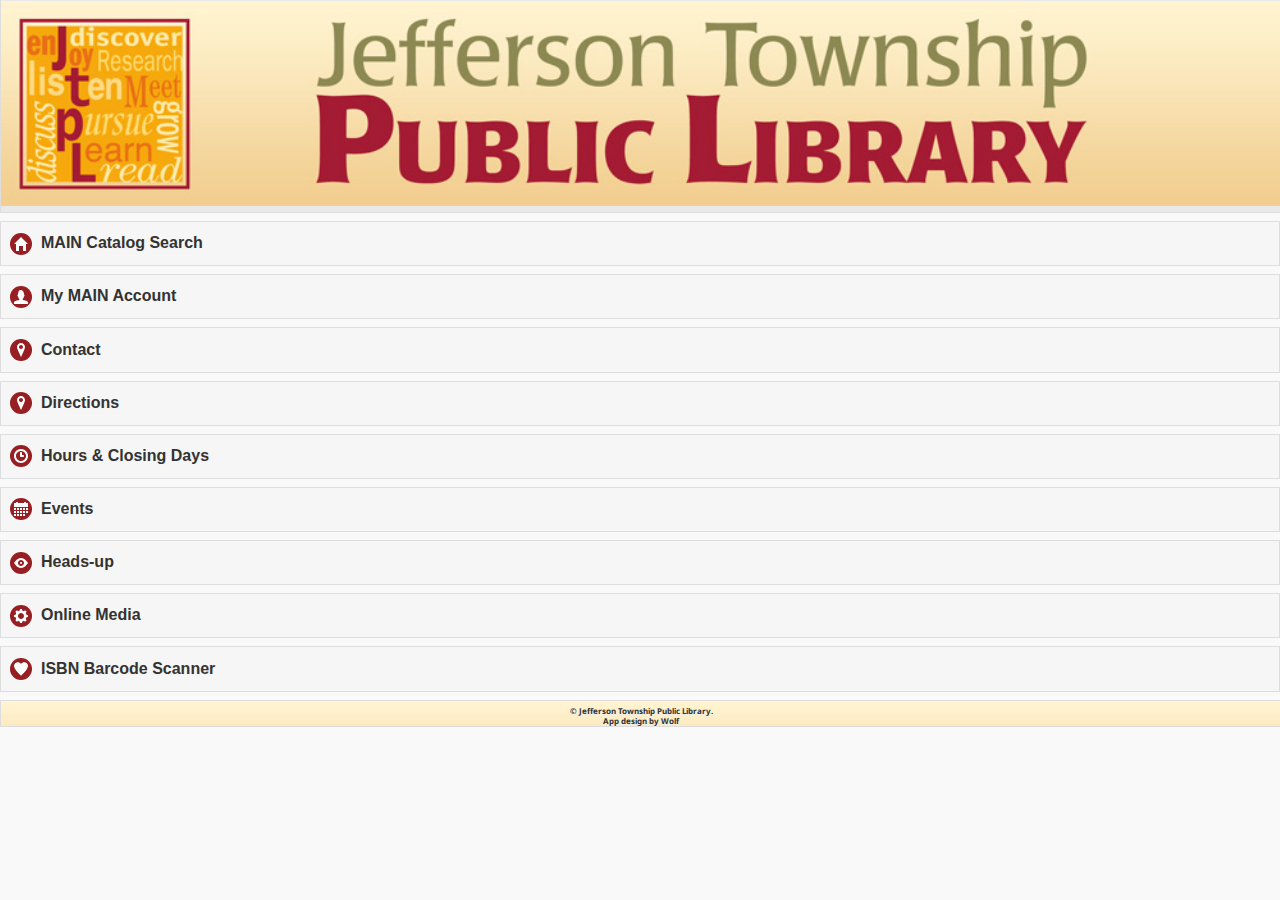
==== commit a329657d: "debug xyz" ====
--- a/www/index.html
+++ b/www/index.html
@@ -1,36 +1,17 @@
 <!DOCTYPE html>
-<!--
-    Licensed to the Apache Software Foundation (ASF) under one
-    or more contributor license agreements.  See the NOTICE file
-    distributed with this work for additional information
-    regarding copyright ownership.  The ASF licenses this file
-    to you under the Apache License, Version 2.0 (the
-    "License"); you may not use this file except in compliance
-    with the License.  You may obtain a copy of the License at
-
-    http://www.apache.org/licenses/LICENSE-2.0
-
-    Unless required by applicable law or agreed to in writing,
-    software distributed under the License is distributed on an
-    "AS IS" BASIS, WITHOUT WARRANTIES OR CONDITIONS OF ANY
-     KIND, either express or implied.  See the License for the
-    specific language governing permissions and limitations
-    under the License.
--->
-
-
 <html>
-    <head>
-        <meta http-equiv="Content-Type" content="text/html; charset=UTF-8" />
-        <meta name="format-detection" content="telephone=no" />
-        <!--<meta name="viewport" content="user-scalable=no, initial-scale=1, maximum-scale=1, minimum-scale=1, width=device-width, height=device-height, target-densitydpi=medium-dpi" />-->
-        <meta name="viewport" content="width=device-width, initial-scale=1">
-
-        <link rel="stylesheet" type="text/css" href="css/index.css" />
-        <link rel="stylesheet" type="text/css" href="css/jquery.mobile-1.4.5.css" />
-        <link rel="stylesheet" type="text/css" href="css/jquery.mobile.icons.min.css" />
-        <title>JTPL ISBN SCANNER</title>
-    
+<head>
+<meta charset="UTF-8">
+<title>JTPL APP</title>
+
+<meta name="viewport" content="width=device-width, initial-scale=1">
+
+<link rel="stylesheet" href="js/jquery.mobile-1.4.5.css" type="text/css" />
+<link rel="stylesheet" href="css/2014_app.css" type="text/css" />
+<link rel="stylesheet" href="css/JTPL_icons.min.css" />
+<link rel="stylesheet" href="css/jquery.mobile.icons.min.css" />
+<link rel="stylesheet" href="http://fonts.googleapis.com/css?family=Open+Sans: 400normal,400italic,600normal,600italic,700normal,700italic,800normal,800italic|Roboto:400normal|Oswald:400normal|Lato:400normal|Source+Sans+Pro:400normal|Open+Sans+Condensed:300normal|Droid+Sans:400normal" type="text/css" />
+
     <script src="js/jquery-1.11.2.min.js"></script>
 		<script>
 		//allow jquery mobile cross domain communication (needs to be initialized befroe jquery mobile)
@@ -39,53 +20,62 @@
 		  $.mobile.allowCrossDomainPages = true;
 		  });
 		</script>
-		<script src="js/jquery-1.11.2.min.js"></script>
-		<script src="js/jquery.mobile-1.4.5.js"></script>		
-        <script type="text/javascript" src="cordova.js"></script>
-        <script type="text/javascript" src="js/barcodescanner.js"></script>
-        <script type="text/javascript" src="js/index.js"></script>
-    
-    </head>
-    
-<body>
-
-<div data-role="page" data-theme="a" id="pageone">
-		
-        <div data-role="header" data-theme="a" data-position="fixed">
-        <img src="www/img/headerbar_app1000.jpg" width="100%">
-
-    </div><!-- /header -->
-
-	<div data-role="ui-content" data-theme="a">
-
-        <div class="app">
-            <h3>ISBN Barcode Scanner</h3>
-            <div id="deviceready" class="blink">
-              <p class="event listening">Connecting to Device</p>
-                <p class="event received">Device is Ready</p>
-            </div>
-            <a href="#" button class="ui-btn ui-corner-all" id="scan">SCAN</a>
-             <a href="#" button class="ui-btn ui-corner-all" id="encode">ENCODE</a>
-            <p id="info">inside www</p>
-
-        </div>    
-    
-    
-    
-    </div>
-
-
-<div data-role="footer" data-theme="a">&copy; Jefferson Township Public Library.<br />App design by Wolf</div><!-- /footer -->
-
-</div>
-
-		<script type="text/javascript">
-          app.initialize();
-        </script>
-
-
-<script> 
-
+<script src="js/jquery-1.11.2.min.js"></script>
+<script src="js/jquery.mobile-1.4.5.js"></script>
+<script type="text/javascript" src="cordova.js"></script>
+<script type="text/javascript" src="js/barcodescanner.js"></script>
+<script type="text/javascript" src="js/index.js"></script>
+  
+<!--<script src="js/NavigationBar.js"></script>
+<!--<script src="js/barcodescanner.js"></script>-->
+<!--<script type="text/javascript" src="https://maps.googleapis.com/maps/api/js?key=AIzaSyCCQfhwvbq1h47rQz06EsEobEA4LCOm6BY&sensor=true"></script>-->
+
+
+<script type="text/javascript" src="https://ecn.dev.virtualearth.net/mapcontrol/mapcontrol.ashx?v=7.0&s=1"></script>
+<script>
+var map = null;
+function initializeMap() {
+    map = new Microsoft.Maps.Map(document.getElementById("map_canvas"), {
+		credentials:"AlZcf__nhDlVpgv3yX66ks0JRrlz45r9n6WufY1i-se7DhczCz5MrXsq4QAJjrUq",
+        mapTypeId: Microsoft.Maps.MapTypeId.road,
+        center: new Microsoft.Maps.Location(41.0204670, -74.5491845),
+		zoom:15,
+		enableClickableLogo: false,
+		enableSearchLogo: false
+    });
+        
+		map.entities.clear(); 
+        var infoboxOptions = {width :200, height :200, showCloseButton: true, zIndex: 200, offset:new Microsoft.Maps.Point(-80,40), showPointer: true}; 
+        var defaultInfobox = new Microsoft.Maps.Infobox(map.getCenter(), infoboxOptions );    
+        map.entities.push(defaultInfobox);
+        defaultInfobox.setHtmlContent('<div id="infoboxText" style="background-color:White; border-style:solid;border-width:medium; border-color:DarkOrange; min-height:100px; width:280px;"><b id="infoboxTitle" style="font-family: Arial, Helvetica, sans-serif; font-size: 13px; position:absolute; top:10px; left:10px; width:220px;">Jefferson Township Public Library</b><p id="infoboxDescription" style="font-family: Arial, Helvetica, sans-serif; font-size: 12px; position:absolute; top:30px; left:10px; width:220px;">1031 Weldon Rd. Oak Ridge, NJ 07438</p><p id="infoboxphone" style="font-family: Arial, Helvetica, sans-serif; font-size: 12px; position:absolute; top:50px; left:10px; width:220px;">Phone: 973-208-6244 | Fax: 973-697-7051</p></div>');
+		var pushpin= new Microsoft.Maps.Pushpin(map.getCenter(), null); 
+        map.entities.push(pushpin);
+}
+</script>
+<script>
+document.addEventListener("deviceready", function() {
+    console.log("Cordova ready")
+    var navBar = cordova.require("cordova/plugin/iOSNavigationBar")
+    navBar.init()
+    navBar.create()
+    // or to apply a certain style (one of "Black", "BlackOpaque", "BlackTranslucent", "Default"):
+    navBar.create("BlackOpaque")
+    // or with a yellow tint color (note: parameters might be changed to one object in a later version)
+    navBar.create('BlackOpaque', {tintColorRgba: '255,255,0,255'})
+    navBar.hideLeftButton()
+    navBar.hideRightButton()
+    navBar.setTitle("My heading")
+    // or with a logo image
+    navBar.setLogo("SomeImageFileFromResourcesOrURL.png")
+    navBar.showLeftButton()
+    navBar.showRightButton()
+												  });
+
+
+
+
+//--------------------------------------------------------------------------------
 function getData(barcode){
 //$('#search_item').on ("keyup", function () {
   searchitem=0812927532;
@@ -117,12 +107,141 @@
         }
     });     
  };
-//});
-//});
-       
+
+
 </script>
 
 
 
-    </body>
+</head>
+<body>
+<!--<body onLoad="initializeMap()">-->
+
+<div data-role="page" data-theme="a" id="pageone">
+		
+        <div data-role="header" data-theme="a" data-position="fixed">
+        <img src="img/headerbar_app1000.jpg" width="100%">
+
+    </div><!-- /header -->
+
+	<div data-role="ui-content" data-theme="a">
+	
+	<a href="http://catalog.mainlib.org/Mobile" class="ui-btn ui-icon-home ui-btn-icon-left ui-btn-icon-right ui-icon-carat-r">MAIN Catalog Search</a>
+    <a href="http://catalog.mainlib.org/Mobile/MyAccount/Logon" class="ui-btn ui-icon-user ui-btn-icon-left">My MAIN Account</a>
+    <a href="#contact" class="ui-btn ui-icon-location ui-btn-icon-left">Contact</a>
+    <a href="#direction" class="ui-btn ui-icon-location ui-btn-icon-left">Directions</a>
+    <a href="#hours" class="ui-btn ui-icon-clock ui-btn-icon-left">Hours & Closing Days</a>
+    <a href="http://jeffersonlibrary.net/forms/eventsprobe_all_m.php" class="ui-btn ui-icon-calendar ui-btn-icon-left">Events</a>
+    <a href="http://jeffersonlibrary.net/incl_m/blog_m.php" class="ui-btn ui-icon-eye ui-btn-icon-left">Heads-up</a>
+    <a href="#" class="ui-btn ui-icon-gear ui-btn-icon-left">Online Media</a>
+    <a href="#scanner" class="ui-btn ui-icon-heart ui-btn-icon-left">ISBN Barcode Scanner</a>
+
+    <div id="siteloader"></div>
+
+	</div><!-- /content -->
+
+
+<div data-role="footer" data-theme="a">&copy; Jefferson Township Public Library.<br />App design by Wolf</div><!-- /footer -->
+
+</div><!-- /page -->
+
+<div data-role="page" id="hours">
+<div data-role="header" data-theme="a" data-position="fixed" data-add-back-btn="true">
+<h1>Hours</h1></div>
+<div data-role="ui-content" id="hours_content">	
+<p>Jefferson Township Public Library<br /> 
+1031 Weldon Rd. Oak Ridge, NJ 07438<br />
+Phone: 973-208-6244<br />
+Fax: 973-697-7051<br />
+</p>
+<h4>Opening Hours:</h4>
+<table>
+<tr><td width="143">Monday-Friday</td><td width="212">9:30-9:00</td></tr>
+<tr><td>Saturday</td><td>9:30-6:00</td></tr>
+<tr><td>Sunday</td><td>1-5</td></tr>
+</table>
+</p>
+<h4>Closing Days 2015:</h4>
+<table>
+<tr><td width="143">New Year's Day</td>	<td width="212">1-Jan</td></tr>
+<tr><td>President's Day</td><td>16-Feb</td></tr>
+<tr><td>Good Friday</td><td>3-Apr</td></tr>
+<tr><td>Easter Saturday</td><td>4-Apr</td></tr>
+<tr><td>Easter Sunday</td><td>5-Apr</td></tr>
+<tr><td>Mother's Day</td><td>10-May</td></tr>
+<tr><td>Memorial Day</td><td>25-May</td></tr>
+<tr><td>Father's Day</td><td>21-Jun</td></tr>
+<tr><td>Federal Holiday</td><td>3-Jul</td></tr>
+<tr><td>Independence Day</td><td>4-Jul</td></tr>
+<tr><td>Jefferson Day</td><td>July 11, open at 1:00 p.m.</td></tr>
+<tr><td>Labor Day</td><td>September 7</td></tr>
+<tr><td>Wednesday</td><td>November 25, close at 2:00 p.m.</td></tr>
+<tr><td>Thanksgiving Day</td><td>26-Nov   Friday	27-Nov</td></tr>
+<tr><td>Christmas Eve</td><td>24-Dec</td></tr>
+<tr><td>Christmas Day</td><td>25-Dec</td></tr>
+<tr><td>New Year's Eve</td><td>December 31, close at 1 p.m.</td></tr>
+<tr><td>New Year's Day</td><td>1-Jan-16</td></tr>
+</table>
+</ul>
+</p>
+</div>
+</div>
+
+<div data-role="page" id="contact">
+<div data-role="header" data-theme="a" data-position="fixed" data-add-back-btn="true">
+<h1>Contact</h1></div>
+<div data-role="ui-content" id="contact_content">
+<p>Jefferson Township Public Library<br /> 
+1031 Weldon Rd. Oak Ridge, NJ 07438<br />
+Phone: <a href="tel:19732086244">973-208-6244</a><br />
+Fax: 973-697-7051<br />
+</p>
+<p><img src="http://www.jeffersonlibrary.net/uploads/uploads2/Seth1_80.jpg" align="left" height="80" hspace="5" width="80" />Library Director: Seth Stephens<br />Phone: 973-208-6244&nbsp; Ext. 207<br /><a href="mailto:seth.stephens@jeffersonlibrary.net">Seth.Stephens@Jeffersonlibrary.net</a></p><p><br /><img src="http://www.jeffersonlibrary.net/uploads/uploads2/Sandy_80.jpg" align="left" height="80" hspace="5" width="80" />Assistant Director and &nbsp;ILL Services:&nbsp;Sandy Cale<br /><a href="tel:+19732086244">Phone: 973-208-6244&nbsp; Ext. 204</a><br /><a href="mailto:Sandy.Cale@JeffersonLibrary.net">Sandy.Cale@JeffersonLibrary.net</a></p><p><br /><img src="http://www.jeffersonlibrary.net/uploads/uploads2/Chris-O'Brien_80.jpg" align="left" height="80" hspace="5" width="80" />Adult Services and Reference: Christine O&rsquo;Brien<br />Phone: 973-208-6244&nbsp; Ext. 202<br /><a href="mailto:Chris.Obrien@Jeffersonlibrary.net">Chris.Obrien@Jeffersonlibrary.net</a></p><p><br /><img src="http://www.jeffersonlibrary.net/uploads/uploads2/Pat1_80.jpg" align="left" height="80" hspace="5" width="80" />Main Desk Supervisor: Pat McGraw<br />Phone: 973-208-6244&nbsp; Ext.201<br /><a href="mailto:pat.mcgraw@jeffersonlibrary.net">Pat.Mcgraw@Jeffersonlibrary.net</a></p><p><br /><img src="http://www.jeffersonlibrary.net/uploads/uploads2/Chris-Kabshura_80.jpg" align="left" height="80" hspace="5" width="80" />Children&rsquo;s Services: Christine Kabshura<br />Phone: 973-208-6244&nbsp; Ext. 206<br /><a href="mailto:christine.kabshura@jeffersonlibrary.net">christine.kabshura@jeffersonlibrary.net</a></p>
+</div>
+</div>
+
+<div data-role="page" id="direction">
+<div data-role="header" data-theme="a" data-position="fixed" data-add-back-btn="true">
+<h1>Directions</h1></div>
+<div data-role="ui-content" id="contact_direction">
+
+
+<h4>Directions</h4>
+<div id="map_canvas" style="position:relative; width:100%; height:400px;"></div>
+<p><font color="#ff0000" size="3">From Route 80</font>, take exit 34B for Route 15 North.&nbsp;Continue traveling North on Route 15 until the exit for Weldon Road, Oak Ridge, Milton. Follow Weldon Road through the Mahlon Dickerson Park Reservation.&nbsp; As you come out of the Reservation you will see the Jefferson Middle School on the right, followed by the Jefferson High School. The Library is the second driveway on the left after the High School. </p><p><font color="#ff0000" size="3">From Route 23</font>,&nbsp;exit at Oak Ridge Road in West Milford. Oak Ridge Road will become Berkshire Valley Road. At the first traffic light on Oak Ridge Road turn right on to Ridge Road.&nbsp; Follow Ridge Road for about 3 miles and turn left on to Russia Road.&nbsp; There will be signs for the Jefferson Township Municipal Complex.&nbsp;Follow Russia Road until it ends into Weldon Road. Turn right on to Weldon Road and travel about a half mile. The library is the next driveway on the right, once you pass Wiegand Farms.</p>
+
+</div>
+</div>
+
+<div data-role="page" id="scanner">
+<div data-role="header" data-theme="a" data-position="fixed" data-add-back-btn="true">
+<h1>ISBN Scanner</h1></div>
+<div data-role="ui-content" id="scanner">
+
+
+        <div class="app">
+            <h2>ISBN Barcode Scanner</h2>
+            <div id="deviceready" class="blink">
+              <p class="event listening">Connecting to Device</p>
+                <p class="event received">Device is Ready</p>
+            </div>
+            <a href="#" button class="ui-btn ui-corner-all" id="scan">SCAN</a>
+            <a href="#" button class="ui-btn ui-corner-all" id="encode">ENCODE</a>
+
+          <p id="info">inside www</p>
+
+        </div>  
+
+		<script type="text/javascript">
+          app.initialize();
+        </script>
+
+
+</div>
+</div>
+
+
+
+</body>
 </html>
+
--- a/www/css/2014_app.css
+++ b/www/css/2014_app.css
@@ -0,0 +1,55 @@
+.ui-header{
+	width:100%;
+	text-align: center;
+	border:none;
+	>background-image: url(../img/app_header_bg.jpg);
+	background-repeat: repeat-x;
+}
+.ui-footer{
+	padding-top: 5px;
+	width:100%;
+	text-align: center;
+	border:none;
+	background-image: url(../img/app_header_bg.jpg);
+	background-repeat: repeat-x;
+	font-family: "Droid Sans", Arial, Helvetica, sans-serif;
+	font-size: 50%;
+	height: 20px;
+	color: #C60;
+	vertical-align: middle;
+}
+
+.ui-btn{
+font-family: "Droid Sans", Arial, Helvetica, sans-serif;
+}
+.ui-btn{
+	text-align: left;
+	}
+
+.ui-navbar{
+	margin-top: 10px;
+}
+
+
+.headline{
+	background-color: #8F9FA5;
+	width: 110%;
+	color: #FFF;
+	height: 21px;
+	margin-left: -15px;
+	padding-left: 15px;
+}
+
+.headline_blog{
+	background-color: #528DA0;
+	width: 110%;
+	color: #FFF;
+	height: 21px;
+	margin-left: -15px;
+	padding-left: 15px;
+}
+
+
+
+
+
--- a/www/css/JTPL_icons.min.css
+++ b/www/css/JTPL_icons.min.css
@@ -0,0 +1,217 @@
+/*!
+* jQuery Mobile 1.4.5
+* Git HEAD hash: 68e55e78b292634d3991c795f06f5e37a512decc <> Date: Fri Oct 31 2014 17:33:30 UTC
+* http://jquerymobile.com
+*
+* Copyright 2010, 2014 jQuery Foundation, Inc. and othercontributors
+* Released under the MIT license.
+* http://jquery.org/license
+*
+*/
+
+
+/* Globals */
+/* Font
+-----------------------------------------------------------------------------------------------------------*/
+html {
+	font-size: 100%;
+}
+body,
+input,
+select,
+textarea,
+button,
+.ui-btn {
+	font-size: 1em;
+	line-height: 1.3;
+	 font-family: sans-serif /*{global-font-family}*/;
+}
+legend,
+.ui-input-text input,
+.ui-input-search input {
+	color: inherit;
+	text-shadow: inherit;
+}
+/* Form labels (overrides font-weight bold in bars, and mini font-size) */
+.ui-mobile label,
+div.ui-controlgroup-label {
+	font-weight: normal;
+	font-size: 16px;
+}
+/* Separators
+-----------------------------------------------------------------------------------------------------------*/
+/* Field contain separator (< 28em) */
+.ui-field-contain {
+	border-bottom-color: #828282;
+	border-bottom-color: rgba(0,0,0,.15);
+	border-bottom-width: 1px;
+	border-bottom-style: solid;
+}
+/* Table opt-in classes: strokes between each row, and alternating row stripes */
+/* Classes table-stroke and table-stripe are deprecated in 1.4. */
+.table-stroke thead th,
+.table-stripe thead th,
+.table-stripe tbody tr:last-child {
+	border-bottom: 1px solid #d6d6d6; /* non-RGBA fallback */
+	border-bottom: 1px solid rgba(0,0,0,.1);
+}
+.table-stroke tbody th,
+.table-stroke tbody td {
+	border-bottom: 1px solid #e6e6e6; /* non-RGBA fallback  */
+	border-bottom: 1px solid rgba(0,0,0,.05);
+}
+.table-stripe.table-stroke tbody tr:last-child th,
+.table-stripe.table-stroke tbody tr:last-child td {
+	border-bottom: 0;
+}
+.table-stripe tbody tr:nth-child(odd) td,
+.table-stripe tbody tr:nth-child(odd) th {
+	background-color: #eeeeee; /* non-RGBA fallback  */
+	background-color: rgba(0,0,0,.04);
+}
+/* Buttons
+-----------------------------------------------------------------------------------------------------------*/
+.ui-btn,
+label.ui-btn {
+	font-weight: bold;
+	border-width: 1px;
+	border-style: solid;
+}
+.ui-btn {
+	text-decoration: none !important;
+}
+.ui-btn-active {
+	cursor: pointer;
+}
+/* Corner rounding
+-----------------------------------------------------------------------------------------------------------*/
+/* Class ui-btn-corner-all deprecated in 1.4 */
+.ui-corner-all {
+	-webkit-border-radius: .6em /*{global-radii-blocks}*/;
+	border-radius: .6em /*{global-radii-blocks}*/;
+}
+/* Buttons */
+.ui-btn-corner-all,
+.ui-btn.ui-corner-all,
+/* Slider track */
+.ui-slider-track.ui-corner-all,
+/* Flipswitch */
+.ui-flipswitch.ui-corner-all,
+/* Count bubble */
+.ui-li-count {
+	-webkit-border-radius: .3125em /*{global-radii-buttons}*/;
+	border-radius: .3125em /*{global-radii-buttons}*/;
+}
+/* Icon-only buttons */
+.ui-btn-icon-notext.ui-btn-corner-all,
+.ui-btn-icon-notext.ui-corner-all {
+	-webkit-border-radius: 1em;
+	border-radius: 1em;
+}
+/* Radius clip workaround for cleaning up corner trapping */
+.ui-btn-corner-all,
+.ui-corner-all {
+	-webkit-background-clip: padding;
+	background-clip: padding-box;
+}
+/* Popup arrow */
+.ui-popup.ui-corner-all > .ui-popup-arrow-guide {
+	left: .6em /*{global-radii-blocks}*/;
+	right: .6em /*{global-radii-blocks}*/;
+	top: .6em /*{global-radii-blocks}*/;
+	bottom: .6em /*{global-radii-blocks}*/;
+}
+/* Shadow
+-----------------------------------------------------------------------------------------------------------*/
+.ui-shadow {
+	-webkit-box-shadow: 0 1px 3px /*{global-box-shadow-size}*/ rgba(0,0,0,.2) /*{global-box-shadow-color}*/;
+	-moz-box-shadow: 0 1px 3px /*{global-box-shadow-size}*/ rgba(0,0,0,.2) /*{global-box-shadow-color}*/;
+	box-shadow: 0 1px 3px /*{global-box-shadow-size}*/ rgba(0,0,0,.2) /*{global-box-shadow-color}*/;
+}
+.ui-shadow-inset {
+	-webkit-box-shadow: inset 0 1px 3px /*{global-box-shadow-size}*/ rgba(0,0,0,.2) /*{global-box-shadow-color}*/;
+	-moz-box-shadow: inset 0 1px 3px /*{global-box-shadow-size}*/ rgba(0,0,0,.2) /*{global-box-shadow-color}*/;
+	box-shadow: inset 0 1px 3px /*{global-box-shadow-size}*/ rgba(0,0,0,.2) /*{global-box-shadow-color}*/;
+}
+.ui-overlay-shadow {
+	-webkit-box-shadow: 0 0 12px 		rgba(0,0,0,.6);
+	-moz-box-shadow: 0 0 12px 			rgba(0,0,0,.6);
+	box-shadow: 0 0 12px 				rgba(0,0,0,.6);
+}
+/* Icons
+-----------------------------------------------------------------------------------------------------------*/
+.ui-btn-icon-left:after,
+.ui-btn-icon-right:after,
+.ui-btn-icon-top:after,
+.ui-btn-icon-bottom:after,
+.ui-btn-icon-notext:after {
+	background-color: #971e22 /*{global-icon-color}*/;
+	background-color: rgba(151,30,34,1) /*{global-icon-disc}*/;
+	background-position: center center;
+	background-repeat: no-repeat;
+	-webkit-border-radius: 1em;
+	border-radius: 1em;
+}
+/* Alt icons */
+.ui-alt-icon.ui-btn:after,
+.ui-alt-icon .ui-btn:after,
+html .ui-alt-icon.ui-checkbox-off:after,
+html .ui-alt-icon.ui-radio-off:after,
+html .ui-alt-icon .ui-checkbox-off:after,
+html .ui-alt-icon .ui-radio-off:after {
+	background-color: #971e22 /*{global-icon-color}*/;
+	background-color: rgba(151,30,34,1) /*{global-icon-disc}*/;
+}
+/* No disc */
+.ui-nodisc-icon.ui-btn:after,
+.ui-nodisc-icon .ui-btn:after {
+	background-color: transparent;
+}
+/* Icon shadow */
+.ui-shadow-icon.ui-btn:after,
+.ui-shadow-icon .ui-btn:after {
+	-webkit-box-shadow: 0 1px 0 rgba(255,255,255,.4) /*{global-icon-shadow}*/;
+	-moz-box-shadow: 0 1px 0 rgba(255,255,255,.4) /*{global-icon-shadow}*/;
+	box-shadow: 0 1px 0 rgba(255,255,255,.4) /*{global-icon-shadow}*/;
+}
+/* Checkbox and radio */
+.ui-btn.ui-checkbox-off:after,
+.ui-btn.ui-checkbox-on:after,
+.ui-btn.ui-radio-off:after,
+.ui-btn.ui-radio-on:after {
+	display: block;
+	width: 18px;
+	height: 18px;
+	margin: -9px 2px 0 2px;
+}
+.ui-checkbox-off:after,
+.ui-btn.ui-radio-off:after {
+	filter: Alpha(Opacity=30);
+	opacity: .3;
+}
+.ui-btn.ui-checkbox-off:after,
+.ui-btn.ui-checkbox-on:after {
+	-webkit-border-radius: .1875em;
+	border-radius: .1875em;
+}
+.ui-btn.ui-checkbox-off:after {
+	background-color: #666;
+	background-color: rgba(0,0,0,.3);
+}
+.ui-radio .ui-btn.ui-radio-on:after {
+	background-image: none;
+	background-color: #fff;
+	width: 8px;
+	height: 8px;
+	border-width: 5px;
+	border-style: solid; 
+}
+.ui-alt-icon.ui-btn.ui-radio-on:after,
+.ui-alt-icon .ui-btn.ui-radio-on:after {
+	background-color: #000;
+}
+/* Loader */
+.ui-icon-loading {
+	background: url("images/ajax-loader.gif");
+	background-size: 2.875em 2.875em;
+}.ui-bar-a,.ui-page-theme-a .ui-bar-inherit,html .ui-bar-a .ui-bar-inherit,html .ui-body-a .ui-bar-inherit,html body .ui-group-theme-a .ui-bar-inherit{background-color:#e9e9e9 ;border-color:#dddddd ;color:#333333 ;text-shadow:0  1px  0  #eeeeee ;font-weight:bold;}.ui-bar-a{border-width:1px;border-style:solid;}.ui-overlay-a,.ui-page-theme-a,.ui-page-theme-a .ui-panel-wrapper{background-color:#f9f9f9 ;border-color:#bbbbbb ;color:#333333 ;text-shadow:0  1px  0  #f3f3f3 ;}.ui-body-a,.ui-page-theme-a .ui-body-inherit,html .ui-bar-a .ui-body-inherit,html .ui-body-a .ui-body-inherit,html body .ui-group-theme-a .ui-body-inherit,html .ui-panel-page-container-a{background-color:#ffffff ;border-color:#dddddd ;color:#333333 ;text-shadow:0  1px  0  #f3f3f3 ;}.ui-body-a{border-width:1px;border-style:solid;}.ui-page-theme-a a,html .ui-bar-a a,html .ui-body-a a,html body .ui-group-theme-a a{color:#3388cc ;font-weight:bold;}.ui-page-theme-a a:visited,html .ui-bar-a a:visited,html .ui-body-a a:visited,html body .ui-group-theme-a a:visited{   color:#3388cc ;}.ui-page-theme-a a:hover,html .ui-bar-a a:hover,html .ui-body-a a:hover,html body .ui-group-theme-a a:hover{color:#005599 ;}.ui-page-theme-a a:active,html .ui-bar-a a:active,html .ui-body-a a:active,html body .ui-group-theme-a a:active{color:#005599 ;}.ui-page-theme-a .ui-btn,html .ui-bar-a .ui-btn,html .ui-body-a .ui-btn,html body .ui-group-theme-a .ui-btn,html head + body .ui-btn.ui-btn-a,.ui-page-theme-a .ui-btn:visited,html .ui-bar-a .ui-btn:visited,html .ui-body-a .ui-btn:visited,html body .ui-group-theme-a .ui-btn:visited,html head + body .ui-btn.ui-btn-a:visited{background-color:#f6f6f6 ;border-color:#dddddd ;color:#333333 ;text-shadow:0  1px  0  #f3f3f3 ;}.ui-page-theme-a .ui-btn:hover,html .ui-bar-a .ui-btn:hover,html .ui-body-a .ui-btn:hover,html body .ui-group-theme-a .ui-btn:hover,html head + body .ui-btn.ui-btn-a:hover{background-color:#ededed ;border-color:#dddddd ;color:#333333 ;text-shadow:0  1px  0  #f3f3f3 ;}.ui-page-theme-a .ui-btn:active,html .ui-bar-a .ui-btn:active,html .ui-body-a .ui-btn:active,html body .ui-group-theme-a .ui-btn:active,html head + body .ui-btn.ui-btn-a:active{background-color:#e8e8e8 ;border-color:#dddddd ;color:#333333 ;text-shadow:0  1px  0  #f3f3f3 ;}.ui-page-theme-a .ui-btn.ui-btn-active,html .ui-bar-a .ui-btn.ui-btn-active,html .ui-body-a .ui-btn.ui-btn-active,html body .ui-group-theme-a .ui-btn.ui-btn-active,html head + body .ui-btn.ui-btn-a.ui-btn-active,.ui-page-theme-a .ui-checkbox-on:after,html .ui-bar-a .ui-checkbox-on:after,html .ui-body-a .ui-checkbox-on:after,html body .ui-group-theme-a .ui-checkbox-on:after,.ui-btn.ui-checkbox-on.ui-btn-a:after,.ui-page-theme-a .ui-flipswitch-active,html .ui-bar-a .ui-flipswitch-active,html .ui-body-a .ui-flipswitch-active,html body .ui-group-theme-a .ui-flipswitch-active,html body .ui-flipswitch.ui-bar-a.ui-flipswitch-active,.ui-page-theme-a .ui-slider-track .ui-btn-active,html .ui-bar-a .ui-slider-track .ui-btn-active,html .ui-body-a .ui-slider-track .ui-btn-active,html body .ui-group-theme-a .ui-slider-track .ui-btn-active,html body div.ui-slider-track.ui-body-a .ui-btn-active{background-color:#3388cc ;border-color:#3388cc ;color:#ffffff ;text-shadow:0  1px  0  #005599 ;}.ui-page-theme-a .ui-radio-on:after,html .ui-bar-a .ui-radio-on:after,html .ui-body-a .ui-radio-on:after,html body .ui-group-theme-a .ui-radio-on:after,.ui-btn.ui-radio-on.ui-btn-a:after{border-color:#3388cc ;}.ui-page-theme-a .ui-btn:focus,html .ui-bar-a .ui-btn:focus,html .ui-body-a .ui-btn:focus,html body .ui-group-theme-a .ui-btn:focus,html head + body .ui-btn.ui-btn-a:focus,.ui-page-theme-a .ui-focus,html .ui-bar-a .ui-focus,html .ui-body-a .ui-focus,html body .ui-group-theme-a .ui-focus,html head + body .ui-btn-a.ui-focus,html head + body .ui-body-a.ui-focus{-webkit-box-shadow:0 0 12px #3388cc ;-moz-box-shadow:0 0 12px #3388cc ;box-shadow:0 0 12px #3388cc ;}.ui-bar-b,.ui-page-theme-b .ui-bar-inherit,html .ui-bar-b .ui-bar-inherit,html .ui-body-b .ui-bar-inherit,html body .ui-group-theme-b .ui-bar-inherit{background-color:#e9e9e9 ;border-color:#dddddd ;color:#333333 ;text-shadow:0  1px  0  #eeeeee ;font-weight:bold;}.ui-bar-b{border-width:1px;border-style:solid;}.ui-overlay-b,.ui-page-theme-b,.ui-page-theme-b .ui-panel-wrapper{background-color:#f9f9f9 ;border-color:#bbbbbb ;color:#333333 ;text-shadow:0  1px  0  #f3f3f3 ;}.ui-body-b,.ui-page-theme-b .ui-body-inherit,html .ui-bar-b .ui-body-inherit,html .ui-body-b .ui-body-inherit,html body .ui-group-theme-b .ui-body-inherit,html .ui-panel-page-container-b{background-color:#ffffff ;border-color:#dddddd ;color:#333333 ;text-shadow:0  1px  0  #f3f3f3 ;}.ui-body-b{border-width:1px;border-style:solid;}.ui-page-theme-b a,html .ui-bar-b a,html .ui-body-b a,html body .ui-group-theme-b a{color:#3388cc ;font-weight:bold;}.ui-page-theme-b a:visited,html .ui-bar-b a:visited,html .ui-body-b a:visited,html body .ui-group-theme-b a:visited{   color:#3388cc ;}.ui-page-theme-b a:hover,html .ui-bar-b a:hover,html .ui-body-b a:hover,html body .ui-group-theme-b a:hover{color:#005599 ;}.ui-page-theme-b a:active,html .ui-bar-b a:active,html .ui-body-b a:active,html body .ui-group-theme-b a:active{color:#005599 ;}.ui-page-theme-b .ui-btn,html .ui-bar-b .ui-btn,html .ui-body-b .ui-btn,html body .ui-group-theme-b .ui-btn,html head + body .ui-btn.ui-btn-b,.ui-page-theme-b .ui-btn:visited,html .ui-bar-b .ui-btn:visited,html .ui-body-b .ui-btn:visited,html body .ui-group-theme-b .ui-btn:visited,html head + body .ui-btn.ui-btn-b:visited{background-color:#f6f6f6 ;border-color:#dddddd ;color:#333333 ;text-shadow:0  1px  0  #f3f3f3 ;}.ui-page-theme-b .ui-btn:hover,html .ui-bar-b .ui-btn:hover,html .ui-body-b .ui-btn:hover,html body .ui-group-theme-b .ui-btn:hover,html head + body .ui-btn.ui-btn-b:hover{background-color:#ededed ;border-color:#dddddd ;color:#333333 ;text-shadow:0  1px  0  #f3f3f3 ;}.ui-page-theme-b .ui-btn:active,html .ui-bar-b .ui-btn:active,html .ui-body-b .ui-btn:active,html body .ui-group-theme-b .ui-btn:active,html head + body .ui-btn.ui-btn-b:active{background-color:#e8e8e8 ;border-color:#dddddd ;color:#333333 ;text-shadow:0  1px  0  #f3f3f3 ;}.ui-page-theme-b .ui-btn.ui-btn-active,html .ui-bar-b .ui-btn.ui-btn-active,html .ui-body-b .ui-btn.ui-btn-active,html body .ui-group-theme-b .ui-btn.ui-btn-active,html head + body .ui-btn.ui-btn-b.ui-btn-active,.ui-page-theme-b .ui-checkbox-on:after,html .ui-bar-b .ui-checkbox-on:after,html .ui-body-b .ui-checkbox-on:after,html body .ui-group-theme-b .ui-checkbox-on:after,.ui-btn.ui-checkbox-on.ui-btn-b:after,.ui-page-theme-b .ui-flipswitch-active,html .ui-bar-b .ui-flipswitch-active,html .ui-body-b .ui-flipswitch-active,html body .ui-group-theme-b .ui-flipswitch-active,html body .ui-flipswitch.ui-bar-b.ui-flipswitch-active,.ui-page-theme-b .ui-slider-track .ui-btn-active,html .ui-bar-b .ui-slider-track .ui-btn-active,html .ui-body-b .ui-slider-track .ui-btn-active,html body .ui-group-theme-b .ui-slider-track .ui-btn-active,html body div.ui-slider-track.ui-body-b .ui-btn-active{background-color:#3388cc ;border-color:#3388cc ;color:#ffffff ;text-shadow:0  1px  0  #005599 ;}.ui-page-theme-b .ui-radio-on:after,html .ui-bar-b .ui-radio-on:after,html .ui-body-b .ui-radio-on:after,html body .ui-group-theme-b .ui-radio-on:after,.ui-btn.ui-radio-on.ui-btn-b:after{border-color:#3388cc ;}.ui-page-theme-b .ui-btn:focus,html .ui-bar-b .ui-btn:focus,html .ui-body-b .ui-btn:focus,html body .ui-group-theme-b .ui-btn:focus,html head + body .ui-btn.ui-btn-b:focus,.ui-page-theme-b .ui-focus,html .ui-bar-b .ui-focus,html .ui-body-b .ui-focus,html body .ui-group-theme-b .ui-focus,html head + body .ui-btn-b.ui-focus,html head + body .ui-body-b.ui-focus{-webkit-box-shadow:0 0 12px #3388cc ;-moz-box-shadow:0 0 12px #3388cc ;box-shadow:0 0 12px #3388cc ;}.ui-bar-c,.ui-page-theme-c .ui-bar-inherit,html .ui-bar-c .ui-bar-inherit,html .ui-body-c .ui-bar-inherit,html body .ui-group-theme-c .ui-bar-inherit{background-color:#e9e9e9 ;border-color:#dddddd ;color:#333333 ;text-shadow:0  1px  0  #eeeeee ;font-weight:bold;}.ui-bar-c{border-width:1px;border-style:solid;}.ui-overlay-c,.ui-page-theme-c,.ui-page-theme-c .ui-panel-wrapper{background-color:#f9f9f9 ;border-color:#bbbbbb ;color:#333333 ;text-shadow:0  1px  0  #f3f3f3 ;}.ui-body-c,.ui-page-theme-c .ui-body-inherit,html .ui-bar-c .ui-body-inherit,html .ui-body-c .ui-body-inherit,html body .ui-group-theme-c .ui-body-inherit,html .ui-panel-page-container-c{background-color:#ffffff ;border-color:#dddddd ;color:#333333 ;text-shadow:0  1px  0  #f3f3f3 ;}.ui-body-c{border-width:1px;border-style:solid;}.ui-page-theme-c a,html .ui-bar-c a,html .ui-body-c a,html body .ui-group-theme-c a{color:#3388cc ;font-weight:bold;}.ui-page-theme-c a:visited,html .ui-bar-c a:visited,html .ui-body-c a:visited,html body .ui-group-theme-c a:visited{   color:#3388cc ;}.ui-page-theme-c a:hover,html .ui-bar-c a:hover,html .ui-body-c a:hover,html body .ui-group-theme-c a:hover{color:#005599 ;}.ui-page-theme-c a:active,html .ui-bar-c a:active,html .ui-body-c a:active,html body .ui-group-theme-c a:active{color:#005599 ;}.ui-page-theme-c .ui-btn,html .ui-bar-c .ui-btn,html .ui-body-c .ui-btn,html body .ui-group-theme-c .ui-btn,html head + body .ui-btn.ui-btn-c,.ui-page-theme-c .ui-btn:visited,html .ui-bar-c .ui-btn:visited,html .ui-body-c .ui-btn:visited,html body .ui-group-theme-c .ui-btn:visited,html head + body .ui-btn.ui-btn-c:visited{background-color:#f6f6f6 ;border-color:#dddddd ;color:#333333 ;text-shadow:0  1px  0  #f3f3f3 ;}.ui-page-theme-c .ui-btn:hover,html .ui-bar-c .ui-btn:hover,html .ui-body-c .ui-btn:hover,html body .ui-group-theme-c .ui-btn:hover,html head + body .ui-btn.ui-btn-c:hover{background-color:#ededed ;border-color:#dddddd ;color:#333333 ;text-shadow:0  1px  0  #f3f3f3 ;}.ui-page-theme-c .ui-btn:active,html .ui-bar-c .ui-btn:active,html .ui-body-c .ui-btn:active,html body .ui-group-theme-c .ui-btn:active,html head + body .ui-btn.ui-btn-c:active{background-color:#e8e8e8 ;border-color:#dddddd ;color:#333333 ;text-shadow:0  1px  0  #f3f3f3 ;}.ui-page-theme-c .ui-btn.ui-btn-active,html .ui-bar-c .ui-btn.ui-btn-active,html .ui-body-c .ui-btn.ui-btn-active,html body .ui-group-theme-c .ui-btn.ui-btn-active,html head + body .ui-btn.ui-btn-c.ui-btn-active,.ui-page-theme-c .ui-checkbox-on:after,html .ui-bar-c .ui-checkbox-on:after,html .ui-body-c .ui-checkbox-on:after,html body .ui-group-theme-c .ui-checkbox-on:after,.ui-btn.ui-checkbox-on.ui-btn-c:after,.ui-page-theme-c .ui-flipswitch-active,html .ui-bar-c .ui-flipswitch-active,html .ui-body-c .ui-flipswitch-active,html body .ui-group-theme-c .ui-flipswitch-active,html body .ui-flipswitch.ui-bar-c.ui-flipswitch-active,.ui-page-theme-c .ui-slider-track .ui-btn-active,html .ui-bar-c .ui-slider-track .ui-btn-active,html .ui-body-c .ui-slider-track .ui-btn-active,html body .ui-group-theme-c .ui-slider-track .ui-btn-active,html body div.ui-slider-track.ui-body-c .ui-btn-active{background-color:#3388cc ;border-color:#3388cc ;color:#ffffff ;text-shadow:0  1px  0  #005599 ;}.ui-page-theme-c .ui-radio-on:after,html .ui-bar-c .ui-radio-on:after,html .ui-body-c .ui-radio-on:after,html body .ui-group-theme-c .ui-radio-on:after,.ui-btn.ui-radio-on.ui-btn-c:after{border-color:#3388cc ;}.ui-page-theme-c .ui-btn:focus,html .ui-bar-c .ui-btn:focus,html .ui-body-c .ui-btn:focus,html body .ui-group-theme-c .ui-btn:focus,html head + body .ui-btn.ui-btn-c:focus,.ui-page-theme-c .ui-focus,html .ui-bar-c .ui-focus,html .ui-body-c .ui-focus,html body .ui-group-theme-c .ui-focus,html head + body .ui-btn-c.ui-focus,html head + body .ui-body-c.ui-focus{-webkit-box-shadow:0 0 12px #3388cc ;-moz-box-shadow:0 0 12px #3388cc ;box-shadow:0 0 12px #3388cc ;}.ui-disabled,.ui-state-disabled,button[disabled],.ui-select .ui-btn.ui-state-disabled{filter:Alpha(Opacity=30);opacity:.3;cursor:default !important;pointer-events:none;}.ui-btn:focus,.ui-btn.ui-focus{outline:0;}.ui-noboxshadow .ui-shadow,.ui-noboxshadow .ui-shadow-inset,.ui-noboxshadow .ui-overlay-shadow,.ui-noboxshadow .ui-shadow-icon.ui-btn:after,.ui-noboxshadow .ui-shadow-icon .ui-btn:after,.ui-noboxshadow .ui-focus,.ui-noboxshadow .ui-btn:focus,.ui-noboxshadow  input:focus,.ui-noboxshadow .ui-panel{-webkit-box-shadow:none !important;-moz-box-shadow:none !important;box-shadow:none !important;}.ui-noboxshadow .ui-btn:focus,.ui-noboxshadow .ui-focus{outline-width:1px;outline-style:auto;}